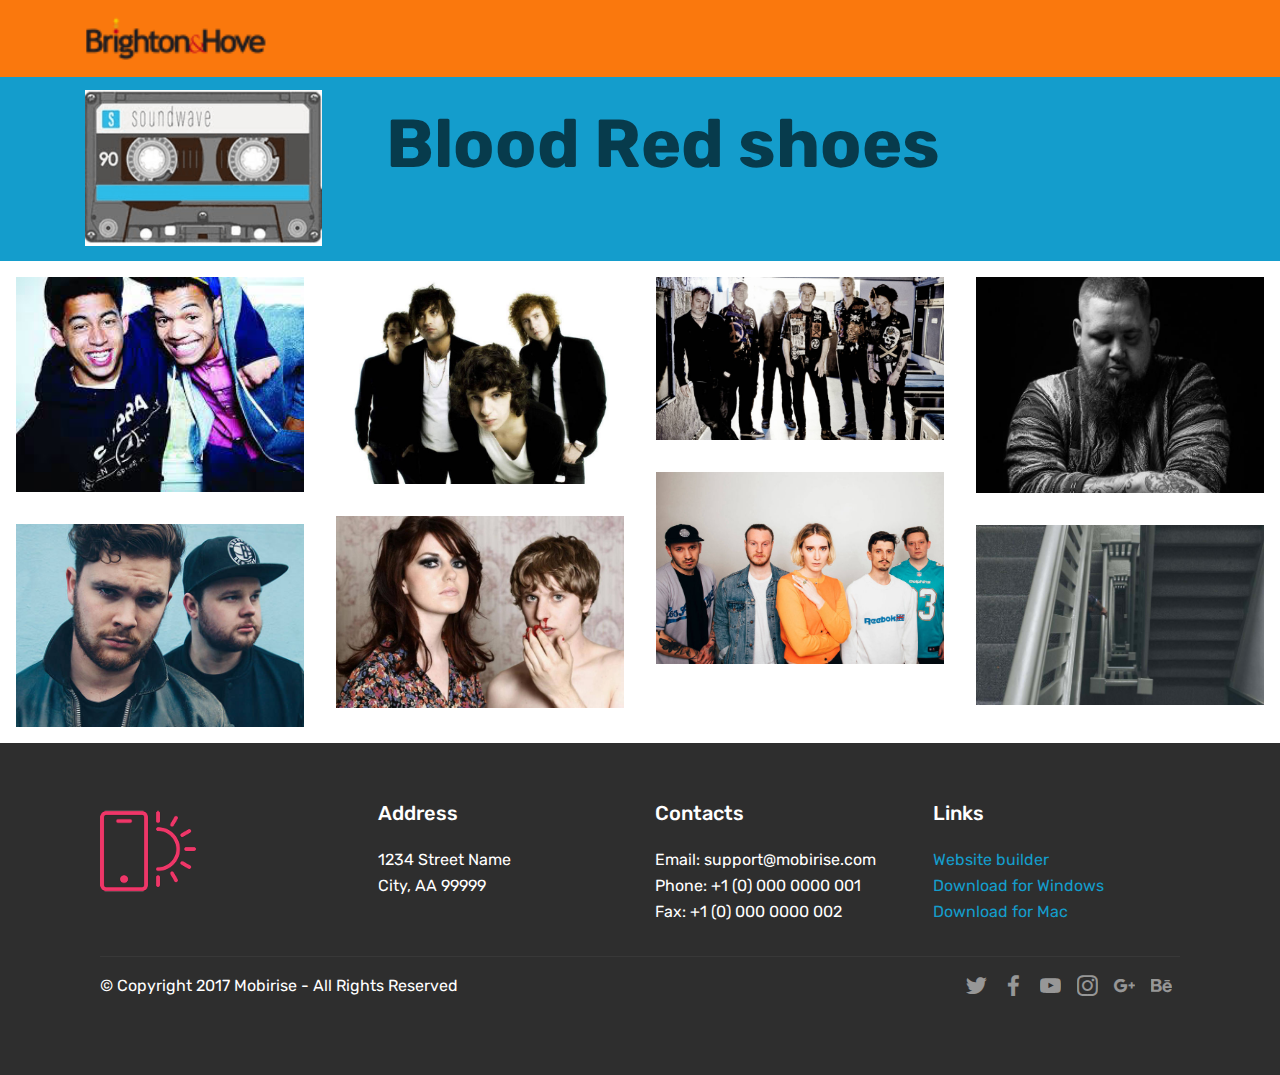
==== index.html @ f5df2d52 "Add files via upload" ====
<!DOCTYPE html>
<html >
<head>
  <!-- Site made with Mobirise Website Builder v4.7.7, https://mobirise.com -->
  <meta charset="UTF-8">
  <meta http-equiv="X-UA-Compatible" content="IE=edge">
  <meta name="generator" content="Mobirise v4.7.7, mobirise.com">
  <meta name="viewport" content="width=device-width, initial-scale=1, minimum-scale=1">
  <link rel="shortcut icon" href="assets/images/bhlogo-122x39.png" type="image/x-icon">
  <meta name="description" content="">
  <title>Home</title>
  <link rel="stylesheet" href="assets/web/assets/mobirise-icons/mobirise-icons.css">
  <link rel="stylesheet" href="assets/tether/tether.min.css">
  <link rel="stylesheet" href="assets/bootstrap/css/bootstrap.min.css">
  <link rel="stylesheet" href="assets/bootstrap/css/bootstrap-grid.min.css">
  <link rel="stylesheet" href="assets/bootstrap/css/bootstrap-reboot.min.css">
  <link rel="stylesheet" href="assets/socicon/css/styles.css">
  <link rel="stylesheet" href="assets/dropdown/css/style.css">
  <link rel="stylesheet" href="assets/theme/css/style.css">
  <link rel="stylesheet" href="assets/gallery/style.css">
  <link rel="stylesheet" href="assets/mobirise/css/mbr-additional.css" type="text/css">
  
  
  
</head>
<body>
  <section class="menu cid-qTkzRZLJNu" once="menu" id="menu1-0">

    

    <nav class="navbar navbar-expand beta-menu navbar-dropdown align-items-center navbar-toggleable-sm">
        <button class="navbar-toggler navbar-toggler-right" type="button" data-toggle="collapse" data-target="#navbarSupportedContent" aria-controls="navbarSupportedContent" aria-expanded="false" aria-label="Toggle navigation">
            <div class="hamburger">
                <span></span>
                <span></span>
                <span></span>
                <span></span>
            </div>
        </button>
        <div class="menu-logo">
            <div class="navbar-brand">
                <span class="navbar-logo">
                    <a href="https://mobirise.com">
                         <img src="assets/images/bhlogo-122x39.png" alt="Mobirise" title="" style="height: 3.8rem;">
                    </a>
                </span>
                
            </div>
        </div>
        <div class="collapse navbar-collapse" id="navbarSupportedContent">
            
            
        </div>
    </nav>
</section>

<section class="engine"><a href="https://mobirise.me/x">css templates</a></section><section class="header3 cid-qVrI6PYd3X" id="header3-8">

    

    

    <div class="container">
        <div class="media-container-row">
            <div class="mbr-figure" style="width: 35%;">
                <img src="assets/images/soundwave-316x208.png" alt="Mobirise" title="">
            </div>

            <div class="media-content">
                
                
                <div class="mbr-section-text mbr-white pb-3 ">
                    <p class="mbr-text mbr-fonts-style display-1"><strong>Blood Red shoe</strong><strong>s&nbsp;</strong></p>
                </div>
                
            </div>
        </div>
    </div>

</section>

<section class="mbr-gallery mbr-slider-carousel cid-qVrHBspLVr" id="gallery3-6">

    

    <div>
        <div><!-- Filter --><!-- Gallery --><div class="mbr-gallery-row"><div class="mbr-gallery-layout-default"><div><div><div class="mbr-gallery-item mbr-gallery-item--p2" data-video-url="false" data-tags="Awesome"><div href="#lb-gallery3-6" data-slide-to="0" data-toggle="modal"><img src="assets/images/download-259x194-259x194.jpg" alt="" title=""><span class="icon-focus"></span></div></div><div class="mbr-gallery-item mbr-gallery-item--p2" data-video-url="false" data-tags="Responsive"><div href="#lb-gallery3-6" data-slide-to="1" data-toggle="modal"><img src="assets/images/e25147eafeae3ecb32727d34578995d7.1000x720x1-1000x720-800x576.jpg" alt="" title=""><span class="icon-focus"></span></div></div><div class="mbr-gallery-item mbr-gallery-item--p2" data-video-url="false" data-tags="Creative"><div href="#lb-gallery3-6" data-slide-to="2" data-toggle="modal"><img src="assets/images/14227-fitandcrop-1200x681-800x454.jpg" alt="" title=""><span class="icon-focus"></span></div></div><div class="mbr-gallery-item mbr-gallery-item--p2" data-video-url="false" data-tags="Animated"><div href="#lb-gallery3-6" data-slide-to="3" data-toggle="modal"><img src="assets/images/rag-n-bone-man-headshot-600x450-600x450.jpg" alt="" title=""><span class="icon-focus"></span></div></div><div class="mbr-gallery-item mbr-gallery-item--p2" data-video-url="false" data-tags="Awesome"><div href="#lb-gallery3-6" data-slide-to="4" data-toggle="modal"><img src="assets/images/fickle-friends-april-2018-4-slb-1500x1000-800x533.jpg" alt="" title=""><span class="icon-focus"></span></div></div><div class="mbr-gallery-item mbr-gallery-item--p2" data-video-url="false" data-tags="Awesome"><div href="#lb-gallery3-6" data-slide-to="5" data-toggle="modal"><img src="assets/images/blood-red-shoes-1-1470x980-800x533.jpg" alt="" title=""><span class="icon-focus"></span></div></div><div class="mbr-gallery-item mbr-gallery-item--p2" data-video-url="false" data-tags="Responsive"><div href="#lb-gallery3-6" data-slide-to="6" data-toggle="modal"><img src="assets/images/royalblood-awh-5006-610x430-610x430.jpg" alt="" title=""><span class="icon-focus"></span></div></div><div class="mbr-gallery-item mbr-gallery-item--p2" data-video-url="false" data-tags="Animated"><div href="#lb-gallery3-6" data-slide-to="7" data-toggle="modal"><img src="assets/images/gallery07.jpg" alt="" title=""><span class="icon-focus"></span></div></div></div></div><div class="clearfix"></div></div></div><!-- Lightbox --><div data-app-prevent-settings="" class="mbr-slider modal fade carousel slide" tabindex="-1" data-keyboard="true" data-interval="false" id="lb-gallery3-6"><div class="modal-dialog"><div class="modal-content"><div class="modal-body"><div class="carousel-inner"><div class="carousel-item"><img src="assets/images/download-259x194.jpg" alt="" title=""></div><div class="carousel-item"><img src="assets/images/e25147eafeae3ecb32727d34578995d7.1000x720x1-1000x720.jpg" alt="" title=""></div><div class="carousel-item"><img src="assets/images/14227-fitandcrop-1200x681.jpg" alt="" title=""></div><div class="carousel-item"><img src="assets/images/rag-n-bone-man-headshot-600x450.jpg" alt="" title=""></div><div class="carousel-item"><img src="assets/images/fickle-friends-april-2018-4-slb-1500x1000.jpg" alt="" title=""></div><div class="carousel-item active"><img src="assets/images/blood-red-shoes-1-1470x980.jpg" alt="" title=""></div><div class="carousel-item"><img src="assets/images/royalblood-awh-5006-610x430.jpg" alt="" title=""></div><div class="carousel-item"><img src="assets/images/gallery07.jpg" alt="" title=""></div></div><a class="carousel-control carousel-control-prev" role="button" data-slide="prev" href="#lb-gallery3-6"><span class="mbri-left mbr-iconfont" aria-hidden="true"></span><span class="sr-only">Previous</span></a><a class="carousel-control carousel-control-next" role="button" data-slide="next" href="#lb-gallery3-6"><span class="mbri-right mbr-iconfont" aria-hidden="true"></span><span class="sr-only">Next</span></a><a class="close" href="#" role="button" data-dismiss="modal"><span class="sr-only">Close</span></a></div></div></div></div></div>
    </div>

</section>

<section class="cid-qTkAaeaxX5" id="footer1-2">

    

    

    <div class="container">
        <div class="media-container-row content text-white">
            <div class="col-12 col-md-3">
                <div class="media-wrap">
                    <a href="https://mobirise.com/">
                        <img src="assets/images/logo2.png" alt="Mobirise">
                    </a>
                </div>
            </div>
            <div class="col-12 col-md-3 mbr-fonts-style display-7">
                <h5 class="pb-3">
                    Address
                </h5>
                <p class="mbr-text">
                    1234 Street Name
                    <br>City, AA 99999
                </p>
            </div>
            <div class="col-12 col-md-3 mbr-fonts-style display-7">
                <h5 class="pb-3">
                    Contacts
                </h5>
                <p class="mbr-text">
                    Email: support@mobirise.com
                    <br>Phone: +1 (0) 000 0000 001
                    <br>Fax: +1 (0) 000 0000 002
                </p>
            </div>
            <div class="col-12 col-md-3 mbr-fonts-style display-7">
                <h5 class="pb-3">
                    Links
                </h5>
                <p class="mbr-text">
                    <a class="text-primary" href="https://mobirise.com/">Website builder</a>
                    <br><a class="text-primary" href="https://mobirise.com/mobirise-free-win.zip">Download for Windows</a>
                    <br><a class="text-primary" href="https://mobirise.com/mobirise-free-mac.zip">Download for Mac</a>
                </p>
            </div>
        </div>
        <div class="footer-lower">
            <div class="media-container-row">
                <div class="col-sm-12">
                    <hr>
                </div>
            </div>
            <div class="media-container-row mbr-white">
                <div class="col-sm-6 copyright">
                    <p class="mbr-text mbr-fonts-style display-7">
                        © Copyright 2017 Mobirise - All Rights Reserved
                    </p>
                </div>
                <div class="col-md-6">
                    <div class="social-list align-right">
                        <div class="soc-item">
                            <a href="https://twitter.com/mobirise" target="_blank">
                                <span class="socicon-twitter socicon mbr-iconfont mbr-iconfont-social"></span>
                            </a>
                        </div>
                        <div class="soc-item">
                            <a href="https://www.facebook.com/pages/Mobirise/1616226671953247" target="_blank">
                                <span class="socicon-facebook socicon mbr-iconfont mbr-iconfont-social"></span>
                            </a>
                        </div>
                        <div class="soc-item">
                            <a href="https://www.youtube.com/c/mobirise" target="_blank">
                                <span class="socicon-youtube socicon mbr-iconfont mbr-iconfont-social"></span>
                            </a>
                        </div>
                        <div class="soc-item">
                            <a href="https://instagram.com/mobirise" target="_blank">
                                <span class="socicon-instagram socicon mbr-iconfont mbr-iconfont-social"></span>
                            </a>
                        </div>
                        <div class="soc-item">
                            <a href="https://plus.google.com/u/0/+Mobirise" target="_blank">
                                <span class="socicon-googleplus socicon mbr-iconfont mbr-iconfont-social"></span>
                            </a>
                        </div>
                        <div class="soc-item">
                            <a href="https://www.behance.net/Mobirise" target="_blank">
                                <span class="socicon-behance socicon mbr-iconfont mbr-iconfont-social"></span>
                            </a>
                        </div>
                    </div>
                </div>
            </div>
        </div>
    </div>
</section>


  <script src="assets/web/assets/jquery/jquery.min.js"></script>
  <script src="assets/popper/popper.min.js"></script>
  <script src="assets/tether/tether.min.js"></script>
  <script src="assets/bootstrap/js/bootstrap.min.js"></script>
  <script src="assets/smoothscroll/smooth-scroll.js"></script>
  <script src="assets/masonry/masonry.pkgd.min.js"></script>
  <script src="assets/imagesloaded/imagesloaded.pkgd.min.js"></script>
  <script src="assets/touchswipe/jquery.touch-swipe.min.js"></script>
  <script src="assets/vimeoplayer/jquery.mb.vimeo_player.js"></script>
  <script src="assets/dropdown/js/script.min.js"></script>
  <script src="assets/bootstrapcarouselswipe/bootstrap-carousel-swipe.js"></script>
  <script src="assets/theme/js/script.js"></script>
  <script src="assets/slidervideo/script.js"></script>
  <script src="assets/gallery/player.min.js"></script>
  <script src="assets/gallery/script.js"></script>
  
  
</body>
</html>
---- assets/web/assets/mobirise-icons/mobirise-icons.css ----
@font-face {
  font-family: 'MobiriseIcons';
  src:  url('mobirise-icons.eot?spat4u');
  src:  url('mobirise-icons.eot?spat4u#iefix') format('embedded-opentype'),
    url('mobirise-icons.ttf?spat4u') format('truetype'),
    url('mobirise-icons.woff?spat4u') format('woff'),
    url('mobirise-icons.svg?spat4u#MobiriseIcons') format('svg');
  font-weight: normal;
  font-style: normal;
}

[class^="mbri-"], [class*=" mbri-"] {
  /* use !important to prevent issues with browser extensions that change fonts */
  font-family: MobiriseIcons !important;
  speak: none;
  font-style: normal;
  font-weight: normal;
  font-variant: normal;
  text-transform: none;
  line-height: 1;

  /* Better Font Rendering =========== */
  -webkit-font-smoothing: antialiased;
  -moz-osx-font-smoothing: grayscale;
}

.mbri-add-submenu:before {
  content: "\e900";
}
.mbri-alert:before {
  content: "\e901";
}
.mbri-align-center:before {
  content: "\e902";
}
.mbri-align-justify:before {
  content: "\e903";
}
.mbri-align-left:before {
  content: "\e904";
}
.mbri-align-right:before {
  content: "\e905";
}
.mbri-android:before {
  content: "\e906";
}
.mbri-apple:before {
  content: "\e907";
}
.mbri-arrow-down:before {
  content: "\e908";
}
.mbri-arrow-next:before {
  content: "\e909";
}
.mbri-arrow-prev:before {
  content: "\e90a";
}
.mbri-arrow-up:before {
  content: "\e90b";
}
.mbri-bold:before {
  content: "\e90c";
}
.mbri-bookmark:before {
  content: "\e90d";
}
.mbri-bootstrap:before {
  content: "\e90e";
}
.mbri-briefcase:before {
  content: "\e90f";
}
.mbri-browse:before {
  content: "\e910";
}
.mbri-bulleted-list:before {
  content: "\e911";
}
.mbri-calendar:before {
  content: "\e912";
}
.mbri-camera:before {
  content: "\e913";
}
.mbri-cart-add:before {
  content: "\e914";
}
.mbri-cart-full:before {
  content: "\e915";
}
.mbri-cash:before {
  content: "\e916";
}
.mbri-change-style:before {
  content: "\e917";
}
.mbri-chat:before {
  content: "\e918";
}
.mbri-clock:before {
  content: "\e919";
}
.mbri-close:before {
  content: "\e91a";
}
.mbri-cloud:before {
  content: "\e91b";
}
.mbri-code:before {
  content: "\e91c";
}
.mbri-contact-form:before {
  content: "\e91d";
}
.mbri-credit-card:before {
  content: "\e91e";
}
.mbri-cursor-click:before {
  content: "\e91f";
}
.mbri-cust-feedback:before {
  content: "\e920";
}
.mbri-database:before {
  content: "\e921";
}
.mbri-delivery:before {
  content: "\e922";
}
.mbri-desktop:before {
  content: "\e923";
}
.mbri-devices:before {
  content: "\e924";
}
.mbri-down:before {
  content: "\e925";
}
.mbri-download:before {
  content: "\e989";
}
.mbri-drag-n-drop:before {
  content: "\e927";
}
.mbri-drag-n-drop2:before {
  content: "\e928";
}
.mbri-edit:before {
  content: "\e929";
}
.mbri-edit2:before {
  content: "\e92a";
}
.mbri-error:before {
  content: "\e92b";
}
.mbri-extension:before {
  content: "\e92c";
}
.mbri-features:before {
  content: "\e92d";
}
.mbri-file:before {
  content: "\e92e";
}
.mbri-flag:before {
  content: "\e92f";
}
.mbri-folder:before {
  content: "\e930";
}
.mbri-gift:before {
  content: "\e931";
}
.mbri-github:before {
  content: "\e932";
}
.mbri-globe:before {
  content: "\e933";
}
.mbri-globe-2:before {
  content: "\e934";
}
.mbri-growing-chart:before {
  content: "\e935";
}
.mbri-hearth:before {
  content: "\e936";
}
.mbri-help:before {
  content: "\e937";
}
.mbri-home:before {
  content: "\e938";
}
.mbri-hot-cup:before {
  content: "\e939";
}
.mbri-idea:before {
  content: "\e93a";
}
.mbri-image-gallery:before {
  content: "\e93b";
}
.mbri-image-slider:before {
  content: "\e93c";
}
.mbri-info:before {
  content: "\e93d";
}
.mbri-italic:before {
  content: "\e93e";
}
.mbri-key:before {
  content: "\e93f";
}
.mbri-laptop:before {
  content: "\e940";
}
.mbri-layers:before {
  content: "\e941";
}
.mbri-left-right:before {
  content: "\e942";
}
.mbri-left:before {
  content: "\e943";
}
.mbri-letter:before {
  content: "\e944";
}
.mbri-like:before {
  content: "\e945";
}
.mbri-link:before {
  content: "\e946";
}
.mbri-lock:before {
  content: "\e947";
}
.mbri-login:before {
  content: "\e948";
}
.mbri-logout:before {
  content: "\e949";
}
.mbri-magic-stick:before {
  content: "\e94a";
}
.mbri-map-pin:before {
  content: "\e94b";
}
.mbri-menu:before {
  content: "\e94c";
}
.mbri-mobile:before {
  content: "\e94d";
}
.mbri-mobile2:before {
  content: "\e94e";
}
.mbri-mobirise:before {
  content: "\e94f";
}
.mbri-more-horizontal:before {
  content: "\e950";
}
.mbri-more-vertical:before {
  content: "\e951";
}
.mbri-music:before {
  content: "\e952";
}
.mbri-new-file:before {
  content: "\e953";
}
.mbri-numbered-list:before {
  content: "\e954";
}
.mbri-opened-folder:before {
  content: "\e955";
}
.mbri-pages:before {
  content: "\e956";
}
.mbri-paper-plane:before {
  content: "\e957";
}
.mbri-paperclip:before {
  content: "\e958";
}
.mbri-photo:before {
  content: "\e959";
}
.mbri-photos:before {
  content: "\e95a";
}
.mbri-pin:before {
  content: "\e95b";
}
.mbri-play:before {
  content: "\e95c";
}
.mbri-plus:before {
  content: "\e95d";
}
.mbri-preview:before {
  content: "\e95e";
}
.mbri-print:before {
  content: "\e95f";
}
.mbri-protect:before {
  content: "\e960";
}
.mbri-question:before {
  content: "\e961";
}
.mbri-quote-left:before {
  content: "\e962";
}
.mbri-quote-right:before {
  content: "\e963";
}
.mbri-refresh:before {
  content: "\e964";
}
.mbri-responsive:before {
  content: "\e965";
}
.mbri-right:before {
  content: "\e966";
}
.mbri-rocket:before {
  content: "\e967";
}
.mbri-sad-face:before {
  content: "\e968";
}
.mbri-sale:before {
  content: "\e969";
}
.mbri-save:before {
  content: "\e96a";
}
.mbri-search:before {
  content: "\e96b";
}
.mbri-setting:before {
  content: "\e96c";
}
.mbri-setting2:before {
  content: "\e96d";
}
.mbri-setting3:before {
  content: "\e96e";
}
.mbri-share:before {
  content: "\e96f";
}
.mbri-shopping-bag:before {
  content: "\e970";
}
.mbri-shopping-basket:before {
  content: "\e971";
}
.mbri-shopping-cart:before {
  content: "\e972";
}
.mbri-sites:before {
  content: "\e973";
}
.mbri-smile-face:before {
  content: "\e974";
}
.mbri-speed:before {
  content: "\e975";
}
.mbri-star:before {
  content: "\e976";
}
.mbri-success:before {
  content: "\e977";
}
.mbri-sun:before {
  content: "\e978";
}
.mbri-sun2:before {
  content: "\e979";
}
.mbri-tablet:before {
  content: "\e97a";
}
.mbri-tablet-vertical:before {
  content: "\e97b";
}
.mbri-target:before {
  content: "\e97c";
}
.mbri-timer:before {
  content: "\e97d";
}
.mbri-to-ftp:before {
  content: "\e97e";
}
.mbri-to-local-drive:before {
  content: "\e97f";
}
.mbri-touch-swipe:before {
  content: "\e980";
}
.mbri-touch:before {
  content: "\e981";
}
.mbri-trash:before {
  content: "\e982";
}
.mbri-underline:before {
  content: "\e983";
}
.mbri-unlink:before {
  content: "\e984";
}
.mbri-unlock:before {
  content: "\e985";
}
.mbri-up-down:before {
  content: "\e986";
}
.mbri-up:before {
  content: "\e987";
}
.mbri-update:before {
  content: "\e988";
}
.mbri-upload:before {
 content: "\e926"; 
}
.mbri-user:before {
  content: "\e98a";
}
.mbri-user2:before {
  content: "\e98b";
}
.mbri-users:before {
  content: "\e98c";
}
.mbri-video:before {
  content: "\e98d";
}
.mbri-video-play:before {
  content: "\e98e";
}
.mbri-watch:before {
  content: "\e98f";
}
.mbri-website-theme:before {
  content: "\e990";
}
.mbri-wifi:before {
  content: "\e991";
}
.mbri-windows:before {
  content: "\e992";
}
.mbri-zoom-out:before {
  content: "\e993";
}
.mbri-redo:before {
  content: "\e994";
}
.mbri-undo:before {
  content: "\e995";
}
---- assets/socicon/css/styles.css ----
@charset "UTF-8";

@font-face {
  font-family: "socicon";
  src:url("../fonts/socicon.eot");
  src:url("../fonts/socicon.eot?#iefix") format("embedded-opentype"),
    url("../fonts/socicon.woff") format("woff"),
    url("../fonts/socicon.ttf") format("truetype"),
    url("../fonts/socicon.svg#socicon") format("svg");
  font-weight: normal;
  font-style: normal;

}

[data-icon]:before {
  font-family: "socicon" !important;
  content: attr(data-icon);
  font-style: normal !important;
  font-weight: normal !important;
  font-variant: normal !important;
  text-transform: none !important;
  speak: none;
  line-height: 1;
  -webkit-font-smoothing: antialiased;
  -moz-osx-font-smoothing: grayscale;
}

[class^="socicon-"]:before,
[class*=" socicon-"]:before {
  font-family: "socicon" !important;
  font-style: normal !important;
  font-weight: normal !important;
  font-variant: normal !important;
  text-transform: none !important;
  speak: none;
  line-height: 1;
  -webkit-font-smoothing: antialiased;
  -moz-osx-font-smoothing: grayscale;
}

.socicon-modelmayhem:before {
  content: "\e000";
}
.socicon-mixcloud:before {
  content: "\e001";
}
.socicon-drupal:before {
  content: "\e002";
}
.socicon-swarm:before {
  content: "\e003";
}
.socicon-istock:before {
  content: "\e004";
}
.socicon-yammer:before {
  content: "\e005";
}
.socicon-ello:before {
  content: "\e006";
}
.socicon-stackoverflow:before {
  content: "\e007";
}
.socicon-persona:before {
  content: "\e008";
}
.socicon-triplej:before {
  content: "\e009";
}
.socicon-houzz:before {
  content: "\e00a";
}
.socicon-rss:before {
  content: "\e00b";
}
.socicon-paypal:before {
  content: "\e00c";
}
.socicon-odnoklassniki:before {
  content: "\e00d";
}
.socicon-airbnb:before {
  content: "\e00e";
}
.socicon-periscope:before {
  content: "\e00f";
}
.socicon-outlook:before {
  content: "\e010";
}
.socicon-coderwall:before {
  content: "\e011";
}
.socicon-tripadvisor:before {
  content: "\e012";
}
.socicon-appnet:before {
  content: "\e013";
}
.socicon-goodreads:before {
  content: "\e014";
}
.socicon-tripit:before {
  content: "\e015";
}
.socicon-lanyrd:before {
  content: "\e016";
}
.socicon-slideshare:before {
  content: "\e017";
}
.socicon-buffer:before {
  content: "\e018";
}
.socicon-disqus:before {
  content: "\e019";
}
.socicon-vkontakte:before {
  content: "\e01a";
}
.socicon-whatsapp:before {
  content: "\e01b";
}
.socicon-patreon:before {
  content: "\e01c";
}
.socicon-storehouse:before {
  content: "\e01d";
}
.socicon-pocket:before {
  content: "\e01e";
}
.socicon-mail:before {
  content: "\e01f";
}
.socicon-blogger:before {
  content: "\e020";
}
.socicon-technorati:before {
  content: "\e021";
}
.socicon-reddit:before {
  content: "\e022";
}
.socicon-dribbble:before {
  content: "\e023";
}
.socicon-stumbleupon:before {
  content: "\e024";
}
.socicon-digg:before {
  content: "\e025";
}
.socicon-envato:before {
  content: "\e026";
}
.socicon-behance:before {
  content: "\e027";
}
.socicon-delicious:before {
  content: "\e028";
}
.socicon-deviantart:before {
  content: "\e029";
}
.socicon-forrst:before {
  content: "\e02a";
}
.socicon-play:before {
  content: "\e02b";
}
.socicon-zerply:before {
  content: "\e02c";
}
.socicon-wikipedia:before {
  content: "\e02d";
}
.socicon-apple:before {
  content: "\e02e";
}
.socicon-flattr:before {
  content: "\e02f";
}
.socicon-github:before {
  content: "\e030";
}
.socicon-renren:before {
  content: "\e031";
}
.socicon-friendfeed:before {
  content: "\e032";
}
.socicon-newsvine:before {
  content: "\e033";
}
.socicon-identica:before {
  content: "\e034";
}
.socicon-bebo:before {
  content: "\e035";
}
.socicon-zynga:before {
  content: "\e036";
}
.socicon-steam:before {
  content: "\e037";
}
.socicon-xbox:before {
  content: "\e038";
}
.socicon-windows:before {
  content: "\e039";
}
.socicon-qq:before {
  content: "\e03a";
}
.socicon-douban:before {
  content: "\e03b";
}
.socicon-meetup:before {
  content: "\e03c";
}
.socicon-playstation:before {
  content: "\e03d";
}
.socicon-android:before {
  content: "\e03e";
}
.socicon-snapchat:before {
  content: "\e03f";
}
.socicon-twitter:before {
  content: "\e040";
}
.socicon-facebook:before {
  content: "\e041";
}
.socicon-googleplus:before {
  content: "\e042";
}
.socicon-pinterest:before {
  content: "\e043";
}
.socicon-foursquare:before {
  content: "\e044";
}
.socicon-yahoo:before {
  content: "\e045";
}
.socicon-skype:before {
  content: "\e046";
}
.socicon-yelp:before {
  content: "\e047";
}
.socicon-feedburner:before {
  content: "\e048";
}
.socicon-linkedin:before {
  content: "\e049";
}
.socicon-viadeo:before {
  content: "\e04a";
}
.socicon-xing:before {
  content: "\e04b";
}
.socicon-myspace:before {
  content: "\e04c";
}
.socicon-soundcloud:before {
  content: "\e04d";
}
.socicon-spotify:before {
  content: "\e04e";
}
.socicon-grooveshark:before {
  content: "\e04f";
}
.socicon-lastfm:before {
  content: "\e050";
}
.socicon-youtube:before {
  content: "\e051";
}
.socicon-vimeo:before {
  content: "\e052";
}
.socicon-dailymotion:before {
  content: "\e053";
}
.socicon-vine:before {
  content: "\e054";
}
.socicon-flickr:before {
  content: "\e055";
}
.socicon-500px:before {
  content: "\e056";
}
.socicon-wordpress:before {
  content: "\e058";
}
.socicon-tumblr:before {
  content: "\e059";
}
.socicon-twitch:before {
  content: "\e05a";
}
.socicon-8tracks:before {
  content: "\e05b";
}
.socicon-amazon:before {
  content: "\e05c";
}
.socicon-icq:before {
  content: "\e05d";
}
.socicon-smugmug:before {
  content: "\e05e";
}
.socicon-ravelry:before {
  content: "\e05f";
}
.socicon-weibo:before {
  content: "\e060";
}
.socicon-baidu:before {
  content: "\e061";
}
.socicon-angellist:before {
  content: "\e062";
}
.socicon-ebay:before {
  content: "\e063";
}
.socicon-imdb:before {
  content: "\e064";
}
.socicon-stayfriends:before {
  content: "\e065";
}
.socicon-residentadvisor:before {
  content: "\e066";
}
.socicon-google:before {
  content: "\e067";
}
.socicon-yandex:before {
  content: "\e068";
}
.socicon-sharethis:before {
  content: "\e069";
}
.socicon-bandcamp:before {
  content: "\e06a";
}
.socicon-itunes:before {
  content: "\e06b";
}
.socicon-deezer:before {
  content: "\e06c";
}
.socicon-telegram:before {
  content: "\e06e";
}
.socicon-openid:before {
  content: "\e06f";
}
.socicon-amplement:before {
  content: "\e070";
}
.socicon-viber:before {
  content: "\e071";
}
.socicon-zomato:before {
  content: "\e072";
}
.socicon-draugiem:before {
  content: "\e074";
}
.socicon-endomodo:before {
  content: "\e075";
}
.socicon-filmweb:before {
  content: "\e076";
}
.socicon-stackexchange:before {
  content: "\e077";
}
.socicon-wykop:before {
  content: "\e078";
}
.socicon-teamspeak:before {
  content: "\e079";
}
.socicon-teamviewer:before {
  content: "\e07a";
}
.socicon-ventrilo:before {
  content: "\e07b";
}
.socicon-younow:before {
  content: "\e07c";
}
.socicon-raidcall:before {
  content: "\e07d";
}
.socicon-mumble:before {
  content: "\e07e";
}
.socicon-medium:before {
  content: "\e06d";
}
.socicon-bebee:before {
  content: "\e07f";
}
.socicon-hitbox:before {
  content: "\e080";
}
.socicon-reverbnation:before {
  content: "\e081";
}
.socicon-formulr:before {
  content: "\e082";
}
.socicon-instagram:before {
  content: "\e057";
}
.socicon-battlenet:before {
  content: "\e083";
}
.socicon-chrome:before {
  content: "\e084";
}
.socicon-discord:before {
  content: "\e086";
}
.socicon-issuu:before {
  content: "\e087";
}
.socicon-macos:before {
  content: "\e088";
}
.socicon-firefox:before {
  content: "\e089";
}
.socicon-opera:before {
  content: "\e08d";
}
.socicon-keybase:before {
  content: "\e090";
}
.socicon-alliance:before {
  content: "\e091";
}
.socicon-livejournal:before {
  content: "\e092";
}
.socicon-googlephotos:before {
  content: "\e093";
}
.socicon-horde:before {
  content: "\e094";
}
.socicon-etsy:before {
  content: "\e095";
}
.socicon-zapier:before {
  content: "\e096";
}
.socicon-google-scholar:before {
  content: "\e097";
}
.socicon-researchgate:before {
  content: "\e098";
}
.socicon-wechat:before {
  content: "\e099";
}
.socicon-strava:before {
  content: "\e09a";
}
.socicon-line:before {
  content: "\e09b";
}
.socicon-lyft:before {
  content: "\e09c";
}
.socicon-uber:before {
  content: "\e09d";
}
.socicon-songkick:before {
  content: "\e09e";
}
.socicon-viewbug:before {
  content: "\e09f";
}
.socicon-googlegroups:before {
  content: "\e0a0";
}
.socicon-quora:before {
  content: "\e073";
}
.socicon-diablo:before {
  content: "\e085";
}
.socicon-blizzard:before {
  content: "\e0a1";
}
.socicon-hearthstone:before {
  content: "\e08b";
}
.socicon-heroes:before {
  content: "\e08a";
}
.socicon-overwatch:before {
  content: "\e08c";
}
.socicon-warcraft:before {
  content: "\e08e";
}
.socicon-starcraft:before {
  content: "\e08f";
}
.socicon-beam:before {
  content: "\e0a2";
}
.socicon-curse:before {
  content: "\e0a3";
}
.socicon-player:before {
  content: "\e0a4";
}
.socicon-streamjar:before {
  content: "\e0a5";
}
.socicon-nintendo:before {
  content: "\e0a6";
}
.socicon-hellocoton:before {
  content: "\e0a7";
}
---- assets/dropdown/css/style.css ----
.navbar-dropdown {
  left: 0;
  padding: 0;
  position: absolute;
  right: 0;
  top: 0;
  transition: all 0.45s ease;
  z-index: 1030;
  background: #282828; }
  .navbar-dropdown .navbar-logo {
    margin-right: 0.8rem;
    transition: margin 0.3s ease-in-out;
    vertical-align: middle; }
    .navbar-dropdown .navbar-logo img {
      height: 3.125rem;
      transition: all 0.3s ease-in-out; }
    .navbar-dropdown .navbar-logo.mbr-iconfont {
      font-size: 3.125rem;
      line-height: 3.125rem; }
  .navbar-dropdown .navbar-caption {
    font-weight: 700;
    white-space: normal;
    vertical-align: -4px;
    line-height: 3.125rem !important; }
    .navbar-dropdown .navbar-caption, .navbar-dropdown .navbar-caption:hover {
      color: inherit;
      text-decoration: none; }
  .navbar-dropdown .mbr-iconfont + .navbar-caption {
    vertical-align: -1px; }
  .navbar-dropdown.navbar-fixed-top {
    position: fixed; }
  .navbar-dropdown .navbar-brand span {
    vertical-align: -4px; }
  .navbar-dropdown.bg-color.transparent {
    background: none; }
  .navbar-dropdown.navbar-short .navbar-brand {
    padding: 0.625rem 0; }
    .navbar-dropdown.navbar-short .navbar-brand span {
      vertical-align: -1px; }
  .navbar-dropdown.navbar-short .navbar-caption {
    line-height: 2.375rem !important;
    vertical-align: -2px; }
  .navbar-dropdown.navbar-short .navbar-logo {
    margin-right: 0.5rem; }
    .navbar-dropdown.navbar-short .navbar-logo img {
      height: 2.375rem; }
    .navbar-dropdown.navbar-short .navbar-logo.mbr-iconfont {
      font-size: 2.375rem;
      line-height: 2.375rem; }
  .navbar-dropdown.navbar-short .mbr-table-cell {
    height: 3.625rem; }
  .navbar-dropdown .navbar-close {
    left: 0.6875rem;
    position: fixed;
    top: 0.75rem;
    z-index: 1000; }
  .navbar-dropdown .hamburger-icon {
    content: "";
    display: inline-block;
    vertical-align: middle;
    width: 16px;
    -webkit-box-shadow: 0 -6px 0 1px #282828,0 0 0 1px #282828,0 6px 0 1px #282828;
    -moz-box-shadow: 0 -6px 0 1px #282828,0 0 0 1px #282828,0 6px 0 1px #282828;
    box-shadow: 0 -6px 0 1px #282828,0 0 0 1px #282828,0 6px 0 1px #282828; }

.dropdown-menu .dropdown-toggle[data-toggle="dropdown-submenu"]::after {
  border-bottom: 0.35em solid transparent;
  border-left: 0.35em solid;
  border-right: 0;
  border-top: 0.35em solid transparent;
  margin-left: 0.3rem; }

.dropdown-menu .dropdown-item:focus {
  outline: 0; }

.nav-dropdown {
  font-size: 0.75rem;
  font-weight: 500;
  height: auto !important; }
  .nav-dropdown .nav-btn {
    padding-left: 1rem; }
  .nav-dropdown .link {
    margin: .667em 1.667em;
    font-weight: 500;
    padding: 0;
    transition: color .2s ease-in-out; }
    .nav-dropdown .link.dropdown-toggle {
      margin-right: 2.583em; }
      .nav-dropdown .link.dropdown-toggle::after {
        margin-left: .25rem;
        border-top: 0.35em solid;
        border-right: 0.35em solid transparent;
        border-left: 0.35em solid transparent;
        border-bottom: 0; }
      .nav-dropdown .link.dropdown-toggle[aria-expanded="true"] {
        margin: 0;
        padding: 0.667em 3.263em  0.667em 1.667em; }
  .nav-dropdown .link::after,
  .nav-dropdown .dropdown-item::after {
    color: inherit; }
  .nav-dropdown .btn {
    font-size: 0.75rem;
    font-weight: 700;
    letter-spacing: 0;
    margin-bottom: 0;
    padding-left: 1.25rem;
    padding-right: 1.25rem; }
  .nav-dropdown .dropdown-menu {
    border-radius: 0;
    border: 0;
    left: 0;
    margin: 0;
    padding-bottom: 1.25rem;
    padding-top: 1.25rem;
    position: relative; }
  .nav-dropdown .dropdown-submenu {
    margin-left: 0.125rem;
    top: 0; }
  .nav-dropdown .dropdown-item {
    font-weight: 500;
    line-height: 2;
    padding: 0.3846em 4.615em 0.3846em 1.5385em;
    position: relative;
    transition: color .2s ease-in-out, background-color .2s ease-in-out; }
    .nav-dropdown .dropdown-item::after {
      margin-top: -0.3077em;
      position: absolute;
      right: 1.1538em;
      top: 50%; }
    .nav-dropdown .dropdown-item:focus, .nav-dropdown .dropdown-item:hover {
      background: none; }

@media (max-width: 767px) {
  .nav-dropdown.navbar-toggleable-sm {
    bottom: 0;
    display: none;
    left: 0;
    overflow-x: hidden;
    position: fixed;
    top: 0;
    transform: translateX(-100%);
    -ms-transform: translateX(-100%);
    -webkit-transform: translateX(-100%);
    width: 18.75rem;
    z-index: 999; } }
.nav-dropdown.navbar-toggleable-xl {
  bottom: 0;
  display: none;
  left: 0;
  overflow-x: hidden;
  position: fixed;
  top: 0;
  transform: translateX(-100%);
  -ms-transform: translateX(-100%);
  -webkit-transform: translateX(-100%);
  width: 18.75rem;
  z-index: 999; }

.nav-dropdown-sm {
  display: block !important;
  overflow-x: hidden;
  overflow: auto;
  padding-top: 3.875rem; }
  .nav-dropdown-sm::after {
    content: "";
    display: block;
    height: 3rem;
    width: 100%; }
  .nav-dropdown-sm.collapse.in ~ .navbar-close {
    display: block !important; }
  .nav-dropdown-sm.collapsing, .nav-dropdown-sm.collapse.in {
    transform: translateX(0);
    -ms-transform: translateX(0);
    -webkit-transform: translateX(0);
    transition: all 0.25s ease-out;
    -webkit-transition: all 0.25s ease-out;
    background: #282828; }
  .nav-dropdown-sm.collapsing[aria-expanded="false"] {
    transform: translateX(-100%);
    -ms-transform: translateX(-100%);
    -webkit-transform: translateX(-100%); }
  .nav-dropdown-sm .nav-item {
    display: block;
    margin-left: 0 !important;
    padding-left: 0; }
  .nav-dropdown-sm .link,
  .nav-dropdown-sm .dropdown-item {
    border-top: 1px dotted rgba(255, 255, 255, 0.1);
    font-size: 0.8125rem;
    line-height: 1.6;
    margin: 0 !important;
    padding: 0.875rem 2.4rem 0.875rem 1.5625rem !important;
    position: relative;
    white-space: normal; }
    .nav-dropdown-sm .link:focus, .nav-dropdown-sm .link:hover,
    .nav-dropdown-sm .dropdown-item:focus,
    .nav-dropdown-sm .dropdown-item:hover {
      background: rgba(0, 0, 0, 0.2) !important;
      color: #c0a375; }
  .nav-dropdown-sm .nav-btn {
    position: relative;
    padding: 1.5625rem 1.5625rem 0 1.5625rem; }
    .nav-dropdown-sm .nav-btn::before {
      border-top: 1px dotted rgba(255, 255, 255, 0.1);
      content: "";
      left: 0;
      position: absolute;
      top: 0;
      width: 100%; }
    .nav-dropdown-sm .nav-btn + .nav-btn {
      padding-top: 0.625rem; }
      .nav-dropdown-sm .nav-btn + .nav-btn::before {
        display: none; }
  .nav-dropdown-sm .btn {
    padding: 0.625rem 0; }
  .nav-dropdown-sm .dropdown-toggle[data-toggle="dropdown-submenu"]::after {
    margin-left: .25rem;
    border-top: 0.35em solid;
    border-right: 0.35em solid transparent;
    border-left: 0.35em solid transparent;
    border-bottom: 0; }
  .nav-dropdown-sm .dropdown-toggle[data-toggle="dropdown-submenu"][aria-expanded="true"]::after {
    border-top: 0;
    border-right: 0.35em solid transparent;
    border-left: 0.35em solid transparent;
    border-bottom: 0.35em solid; }
  .nav-dropdown-sm .dropdown-menu {
    margin: 0;
    padding: 0;
    position: relative;
    top: 0;
    left: 0;
    width: 100%;
    border: 0;
    float: none;
    border-radius: 0;
    background: none; }
  .nav-dropdown-sm .dropdown-submenu {
    left: 100%;
    margin-left: 0.125rem;
    margin-top: -1.25rem;
    top: 0; }

.navbar-toggleable-sm .nav-dropdown .dropdown-menu {
  position: absolute; }

.navbar-toggleable-sm .nav-dropdown .dropdown-submenu {
  left: 100%;
  margin-left: 0.125rem;
  margin-top: -1.25rem;
  top: 0; }

.navbar-toggleable-sm.opened .nav-dropdown .dropdown-menu {
  position: relative; }

.navbar-toggleable-sm.opened .nav-dropdown .dropdown-submenu {
  left: 0;
  margin-left: 00rem;
  margin-top: 0rem;
  top: 0; }

.is-builder .nav-dropdown.collapsing {
  transition: none !important; }

/*# sourceMappingURL=style.css.map */
---- assets/theme/css/style.css ----
/*!
 * Mobirise v4 theme (https://mobirise.com/)
 * Copyright 2017 Mobirise
 */
section {
  background-color: #eeeeee; }

section,
.container,
.container-fluid {
  position: relative;
  word-wrap: break-word; }

a.mbr-iconfont:hover {
  text-decoration: none; }

.article .lead p, .article .lead ul, .article .lead ol, .article .lead pre, .article .lead blockquote {
  margin-bottom: 0; }

a {
  font-style: normal;
  font-weight: 400;
  cursor: pointer; }
  a, a:hover {
    text-decoration: none; }

figure {
  margin-bottom: 0; }

body {
  color: #232323; }

h1, h2, h3, h4, h5, h6,
.h1, .h2, .h3, .h4, .h5, .h6,
.display-1, .display-2, .display-3, .display-4 {
  line-height: 1;
  word-break: break-word;
  word-wrap: break-word; }

b, strong {
  font-weight: bold; }

blockquote {
  padding: 10px 0 10px 20px;
  position: relative;
  border-left: 2px solid;
  border-color: #ff3366; }

input:-webkit-autofill, input:-webkit-autofill:hover, input:-webkit-autofill:focus, input:-webkit-autofill:active {
  transition-delay: 9999s;
  transition-property: background-color, color; }

textarea[type="hidden"] {
  display: none; }

body {
  position: relative; }

section {
  background-position: 50% 50%;
  background-repeat: no-repeat;
  background-size: cover; }
  section .mbr-background-video,
  section .mbr-background-video-preview {
    position: absolute;
    bottom: 0;
    left: 0;
    right: 0;
    top: 0; }

.hidden {
  visibility: hidden; }

.mbr-z-index20 {
  z-index: 20; }

/*! Base colors */
.mbr-white {
  color: #ffffff; }

.mbr-black {
  color: #000000; }

.mbr-bg-white {
  background-color: #ffffff; }

.mbr-bg-black {
  background-color: #000000; }

/*! Text-aligns */
.align-left {
  text-align: left; }

.align-center {
  text-align: center; }

.align-right {
  text-align: right; }

@media (max-width: 767px) {
  .align-left, .align-center, .align-right, .mbr-section-btn, .mbr-section-title {
    text-align: center; } }
/*! Font-weight  */
.mbr-light {
  font-weight: 300; }

.mbr-regular {
  font-weight: 400; }

.mbr-semibold {
  font-weight: 500; }

.mbr-bold {
  font-weight: 700; }

/*! Media  */
.media-size-item {
  -webkit-flex: 1 1 auto;
  -moz-flex: 1 1 auto;
  -ms-flex: 1 1 auto;
  -o-flex: 1 1 auto;
  flex: 1 1 auto; }

.media-content {
  -webkit-flex-basis: 100%;
  flex-basis: 100%; }

.media-container-row {
  display: -ms-flexbox;
  display: -webkit-flex;
  display: flex;
  -webkit-flex-direction: row;
  -ms-flex-direction: row;
  flex-direction: row;
  -webkit-flex-wrap: wrap;
  -ms-flex-wrap: wrap;
  flex-wrap: wrap;
  -webkit-justify-content: center;
  -ms-flex-pack: center;
  justify-content: center;
  -webkit-align-content: center;
  -ms-flex-line-pack: center;
  align-content: center;
  -webkit-align-items: start;
  -ms-flex-align: start;
  align-items: start; }
  .media-container-row .media-size-item {
    width: 400px; }

.media-container-column {
  display: -ms-flexbox;
  display: -webkit-flex;
  display: flex;
  -webkit-flex-direction: column;
  -ms-flex-direction: column;
  flex-direction: column;
  -webkit-flex-wrap: wrap;
  -ms-flex-wrap: wrap;
  flex-wrap: wrap;
  -webkit-justify-content: center;
  -ms-flex-pack: center;
  justify-content: center;
  -webkit-align-content: center;
  -ms-flex-line-pack: center;
  align-content: center;
  -webkit-align-items: stretch;
  -ms-flex-align: stretch;
  align-items: stretch; }
  .media-container-column > * {
    width: 100%; }

@media (min-width: 992px) {
  .media-container-row {
    -webkit-flex-wrap: nowrap;
    -ms-flex-wrap: nowrap;
    flex-wrap: nowrap; } }
figure {
  overflow: hidden; }

figure[mbr-media-size] {
  transition: width 0.1s; }

.mbr-figure img, .mbr-figure iframe {
  display: block;
  width: 100%; }

.card {
  background-color: transparent;
  border: none; }

.card-img {
  text-align: center;
  flex-shrink: 0; }

.media {
  max-width: 100%;
  margin: 0 auto; }

.mbr-figure {
  -ms-flex-item-align: center;
  -ms-grid-row-align: center;
  -webkit-align-self: center;
  align-self: center; }

.media-container > div {
  max-width: 100%; }

.mbr-figure img, .card-img img {
  width: 100%; }

@media (max-width: 991px) {
  .media-size-item {
    width: auto !important; }

  .media {
    width: auto; }

  .mbr-figure {
    width: 100% !important; } }
/*! Buttons */
.mbr-section-btn {
  margin-left: -.25rem;
  margin-right: -.25rem;
  font-size: 0; }

nav .mbr-section-btn {
  margin-left: 0rem;
  margin-right: 0rem; }

/*! Btn icon margin */
.btn .mbr-iconfont, .btn.btn-sm .mbr-iconfont {
  cursor: pointer;
  margin-right: 0.5rem; }

.btn.btn-md .mbr-iconfont, .btn.btn-md .mbr-iconfont {
  margin-right: 0.8rem; }

.mbr-regular {
  font-weight: 400; }

.mbr-semibold {
  font-weight: 500; }

.mbr-bold {
  font-weight: 700; }

[type="submit"] {
  -webkit-appearance: none; }

/*! Full-screen */
.mbr-fullscreen .mbr-overlay {
  min-height: 100vh; }

.mbr-fullscreen {
  display: flex;
  display: -webkit-flex;
  display: -moz-flex;
  display: -ms-flex;
  display: -o-flex;
  align-items: center;
  -webkit-align-items: center;
  min-height: 100vh;
  padding-top: 3rem;
  padding-bottom: 3rem; }

/*! Map */
.map {
  height: 25rem;
  position: relative; }
  .map iframe {
    width: 100%;
    height: 100%; }

/* Form */
.form-asterisk {
  font-family: initial;
  position: absolute;
  top: -2px;
  font-weight: normal; }

/*! Scroll to top arrow */
.mbr-arrow-up {
  bottom: 25px;
  right: 90px;
  position: fixed;
  text-align: right;
  z-index: 5000;
  color: #ffffff;
  font-size: 32px;
  transform: rotate(180deg);
  -webkit-transform: rotate(180deg); }

.mbr-arrow-up a {
  background: rgba(0, 0, 0, 0.2);
  border-radius: 3px;
  color: #fff;
  display: inline-block;
  height: 60px;
  width: 60px;
  outline-style: none !important;
  position: relative;
  text-decoration: none;
  transition: all .3s ease-in-out;
  cursor: pointer;
  text-align: center; }
  .mbr-arrow-up a:hover {
    background-color: rgba(0, 0, 0, 0.4); }
  .mbr-arrow-up a i {
    line-height: 60px; }

.mbr-arrow-up-icon {
  display: block;
  color: #fff; }

.mbr-arrow-up-icon::before {
  content: "\203a";
  display: inline-block;
  font-family: serif;
  font-size: 32px;
  line-height: 1;
  font-style: normal;
  position: relative;
  top: 6px;
  left: -4px;
  -webkit-transform: rotate(-90deg);
  transform: rotate(-90deg); }

/*! Arrow Down */
.mbr-arrow {
  position: absolute;
  bottom: 45px;
  left: 50%;
  width: 60px;
  height: 60px;
  cursor: pointer;
  background-color: rgba(80, 80, 80, 0.5);
  border-radius: 50%;
  -webkit-transform: translateX(-50%);
  transform: translateX(-50%); }
  .mbr-arrow > a {
    display: inline-block;
    text-decoration: none;
    outline-style: none;
    -webkit-animation: arrowdown 1.7s ease-in-out infinite;
    animation: arrowdown 1.7s ease-in-out infinite; }
    .mbr-arrow > a > i {
      position: absolute;
      top: -2px;
      left: 15px;
      font-size: 2rem; }

@keyframes arrowdown {
  0% {
    transform: translateY(0px);
    -webkit-transform: translateY(0px); }
  50% {
    transform: translateY(-5px);
    -webkit-transform: translateY(-5px); }
  100% {
    transform: translateY(0px);
    -webkit-transform: translateY(0px); } }
@-webkit-keyframes arrowdown {
  0% {
    transform: translateY(0px);
    -webkit-transform: translateY(0px); }
  50% {
    transform: translateY(-5px);
    -webkit-transform: translateY(-5px); }
  100% {
    transform: translateY(0px);
    -webkit-transform: translateY(0px); } }
@media (max-width: 500px) {
  .mbr-arrow-up {
    left: 50%;
    right: auto;
    transform: translateX(-50%) rotate(180deg);
    -webkit-transform: translateX(-50%) rotate(180deg); } }
/*Gradients animation*/
@keyframes gradient-animation {
  from {
    background-position: 0% 100%;
    animation-timing-function: ease-in-out; }
  to {
    background-position: 100% 0%;
    animation-timing-function: ease-in-out; } }
@-webkit-keyframes gradient-animation {
  from {
    background-position: 0% 100%;
    animation-timing-function: ease-in-out; }
  to {
    background-position: 100% 0%;
    animation-timing-function: ease-in-out; } }
.bg-gradient {
  background-size: 200% 200%;
  animation: gradient-animation 5s infinite alternate;
  -webkit-animation: gradient-animation 5s infinite alternate; }

.menu .navbar-brand {
  display: -webkit-flex; }
  .menu .navbar-brand span {
    display: flex;
    display: -webkit-flex; }
  .menu .navbar-brand .navbar-caption-wrap {
    display: -webkit-flex; }
  .menu .navbar-brand .navbar-logo img {
    display: -webkit-flex; }
@media (min-width: 768px) and (max-width: 991px) {
  .menu .navbar-toggleable-sm .navbar-nav {
    display: -webkit-box;
    display: -webkit-flex;
    display: -ms-flexbox; } }
@media (min-width: 992px) {
  .menu .navbar-nav.nav-dropdown {
    display: -webkit-flex; }
  .menu .navbar-toggleable-sm .navbar-collapse {
    display: -webkit-flex !important; } }

/*# sourceMappingURL=style.css.map */
.engine {
	position: absolute;
	text-indent: -2400px;
	text-align: center;
	padding: 0;
	top: 0;
	left: -2400px;
}
---- assets/gallery/style.css ----
/*-------

   Gallery

-------*/
.mbr-gallery .mbr-gallery-item {
  position: relative;
  display: inline-block;
  width: 25%;
  cursor: pointer; }

@media (max-width: 768px) {
  .mbr-gallery .mbr-gallery-item {
    width: 50%; } }
@media (max-width: 400px) {
  .mbr-gallery .mbr-gallery-item {
    width: 100%; } }
.mbr-gallery .icon-focus,
.mbr-gallery .icon-video {
  position: absolute;
  top: calc(50% - 32px);
  left: calc(50% - 24px);
  font-family: 'MobiriseIcons' !important;
  font-size: 3rem !important;
  color: #fff;
  opacity: 0;
  transition: .2s opacity ease-in-out;
  z-index: 5; }

.mbr-gallery .icon-focus::before {
  content: '\e96b'; }

.mbr-gallery .icon-video::before {
  content: '\e95c'; }

.mbr-gallery .mbr-gallery-item > div:hover .icon-focus,
.mbr-gallery .mbr-gallery-item > div:hover .icon-video {
  opacity: 1; }

.mbr-gallery .mbr-gallery-item img {
  width: 100%;
  opacity: 1;
  -webkit-transition: .2s opacity ease-in-out;
  transition: .2s opacity ease-in-out; }

.mbr-gallery .mbr-gallery-item > div:hover img {
  opacity: 1; }

.mbr-gallery .mbr-gallery-item > div {
  background: #fff;
  display: block;
  outline: none;
  position: relative; }

.mbr-gallery .mbr-gallery-item .icon {
  -webkit-transform: translateX(-50%) translateY(-50%);
  -webkit-transition: .2s opacity ease-in-out;
  color: #000;
  font-size: 30px;
  height: 69px;
  left: 50%;
  opacity: 0;
  position: absolute;
  top: 50%;
  transform: translateX(-50%) translateY(-50%);
  transition: .2s opacity ease-in-out;
  width: 69px; }

.mbr-gallery .mbr-gallery-item .icon::after,
.mbr-gallery .mbr-gallery-item .icon::before {
  content: '';
  display: block;
  position: absolute;
  height: 69px;
  width: 1px;
  margin-left: 34.5px;
  background-color: #fff; }

.mbr-gallery .mbr-gallery-item .icon::after {
  width: 69px;
  height: 1px;
  margin-left: 0;
  margin-top: 34.5px; }

.mbr-gallery .mbr-gallery-item > div:hover .icon {
  opacity: 1; }

.mbr-gallery .mbr-gallery-item > div:hover::before {
  opacity: .9; }

.mbr-gallery .mbr-gallery-item > div:hover .mbr-gallery-title {
  background: transparent !important; }

/* remove spacing */
.mbr-gallery .mbr-gallery-row.no-gutter {
  margin: 0; }

.mbr-gallery .mbr-gallery-row.no-gutter .mbr-gallery-item {
  padding: 0; }

/* container */
.mbr-gallery .container.mbr-gallery-layout-default {
  padding: 93px 0; }

/* fix horizontal scrollbar */
.mbr-gallery .mbr-gallery-layout-article,
.mbr-gallery .mbr-gallery-layout-default {
  overflow: hidden; }

/* lightbox */
.mbr-gallery .modal {
  position: fixed;
  overflow: hidden;
  padding-right: 0 !important; }

.mbr-gallery .modal-content {
  border-radius: 0;
  border: none;
  background: transparent; }

.mbr-gallery .modal-body {
  padding: 0; }

.mbr-gallery .modal-body img {
  width: 100%; }

.mbr-gallery .modal .close {
  position: fixed;
  background: #1b1b1b;
  opacity: .5;
  font-size: 35px;
  font-weight: 300;
  width: 70px;
  height: 70px;
  border-radius: 50%;
  color: #fff;
  top: 2.5rem;
  right: 2.5rem;
  line-height: 70px;
  border: none;
  text-align: center;
  text-shadow: none;
  z-index: 5;
  -webkit-transition: opacity .3s ease;
  -moz-transition: opacity .3s ease;
  -o-transition: opacity .3s ease;
  transition: opacity .3s ease;
  font-family: 'MobiriseIcons'; }
  .mbr-gallery .modal .close::before {
    content: '\e91a'; }

.mbr-gallery .modal .close:hover {
  opacity: 1;
  background: #000;
  color: #fff; }

.mbr-gallery .modal-dialog {
  max-width: 100% !important; }

.mbr-gallery .modal.in .modal-dialog {
  margin: 0 auto; }

/* modal back color opacity */
.modal-backdrop.in {
  opacity: .8;
  filter: alpha(opacity=80); }

@media (max-width: 768px) {
  .mbr-gallery .carousel-control,
  .mbr-gallery .carousel-indicators,
  .mbr-gallery .modal .close {
    position: fixed; } }
/* fix fade in effect */
.mbr-gallery .modal.fade .modal-dialog {
  -webkit-transition: margin-top .3s ease-out;
  -moz-transition: margin-top .3s ease-out;
  -o-transition: margin-top .3s ease-out;
  transition: margin-top .3s ease-out; }

.mbr-gallery .modal.fade .modal-dialog,
.mbr-gallery .modal.in .modal-dialog {
  -webkit-transform: none;
  -ms-transform: none;
  -o-transform: none;
  transform: none; }

/*-------

   Slider

-------*/
.mbr-slider .carousel-inner > .active,
.mbr-slider .carousel-inner > .next,
.mbr-slider .carousel-inner > .prev {
  display: table; }

.mbr-slider .carousel-control {
  position: absolute;
  width: 70px;
  height: 70px;
  top: 50%;
  margin-top: -35px;
  line-height: 70px;
  border-radius: 50%;
  font-size: 35px;
  border: 0;
  opacity: .5;
  text-shadow: none;
  z-index: 5;
  color: #fff;
  -webkit-transition: all .2s ease-in-out 0s;
  -o-transition: all .2s ease-in-out 0s;
  transition: all .2s ease-in-out 0s; }

.mbr-gallery .mbr-slider .carousel-control {
  position: fixed; }

@media (max-width: 991px) {
  .mbr-gallery .mbr-slider .carousel-control {
    bottom: 2.5rem;
    margin-top: 0;
    top: auto;
    z-index: 17; } }
.mbr-gallery .mbr-slider .carousel-inner > .active {
  display: block; }

.mbr-slider .carousel-control.left {
  left: 0;
  margin-left: 2.5rem; }

.mbr-slider .carousel-control.right {
  right: 0;
  margin-right: 2.5rem; }

.mbr-slider .carousel-control .icon-next,
.mbr-slider .carousel-control .icon-prev {
  margin-top: -18px;
  font-size: 40px;
  line-height: 27px; }

.mbr-slider .carousel-control:hover {
  background: #1b1b1b;
  color: #fff;
  opacity: 1; }

.mbr-slider .carousel-indicators {
  position: absolute;
  bottom: 0;
  margin-bottom: 1.5rem !important; }

@media (max-width: 543px) {
  .mbr-slider .carousel-indicators {
    display: none; } }
.carousel-indicators .active,
.carousel-indicators li {
  width: 15px;
  height: 15px;
  margin: 3px;
  background: #1b1b1b;
  border: 0;
  opacity: .5; }

.carousel-indicators .active {
  border: 4px solid #1b1b1b;
  background: #fff; }

.carousel-indicators li {
  max-width: 15px;
  max-height: 15px;
  margin: 3px;
  background: #1b1b1b;
  border: 0;
  border-radius: 50%;
  opacity: .5; }

.carousel-indicators li.active {
  border: 4px solid #1b1b1b;
  background: #fff; }

.container .carousel-indicators {
  margin-bottom: 3px; }

.mbr-gallery .mbr-slider .carousel-indicators {
  position: fixed;
  margin-bottom: 2.5rem !important; }

@media (max-width: 991px) {
  .mbr-gallery .mbr-slider .carousel-indicators {
    margin-bottom: 3.625rem !important;
    padding-left: 2.5rem;
    padding-right: 2.5rem; } }
.mbr-slider .carousel-indicators .active,
.mbr-slider .carousel-indicators li {
  width: 20px;
  height: 20px;
  margin: 3px;
  background: #1b1b1b;
  border: 0;
  opacity: .5; }

.mbr-slider .carousel-indicators .active {
  border: 4px solid #1b1b1b;
  background: #fff; }

@media (max-width: 767px) {
  .mbr-slider .carousel-control {
    top: auto;
    bottom: 20px; }

  .mbr-slider > .container .carousel-control {
    margin-bottom: 0; } }
/* boxed slider */
.mbr-slider > .boxed-slider {
  position: relative;
  padding: 93px 0; }

.mbr-slider > .boxed-slider > div {
  position: relative; }

.mbr-slider > .container img {
  width: 100%; }

.mbr-slider > .container img + .row {
  position: absolute;
  top: 50%;
  left: 0;
  right: 0;
  -webkit-transform: translateY(-50%);
  -moz-transform: translateY(-50%);
  transform: translateY(-50%);
  z-index: 2; }

.mbr-slider .mbr-section {
  padding: 0;
  background-attachment: scroll; }

.mbr-slider .mbr-table-cell {
  padding: 0; }

.mbr-slider > .container .carousel-indicators {
  margin-bottom: 3px; }

/* article slider */
.mbr-slider > .article-slider .mbr-section,
.mbr-slider > .article-slider .mbr-section .mbr-table-cell {
  padding-top: 0;
  padding-bottom: 0; }

.modal-backdrop.show {
  opacity: .7; }

.video-container .mbr-background-video iframe {
  width: 100%;
  height: 100%; }

.mbr-gallery-item__hided {
  position: absolute !important;
  left: 0 !important;
  width: 0 !important;
  height: 0;
  padding: 0 !important; }

.mbr-gallery-item__hided img {
  display: none !important; }

.mbr-gallery-item__hided span {
  display: none !important; }

.mbr-gallery-filter {
  padding-top: 30px;
  padding-bottom: 30px;
  text-align: center; }
  .mbr-gallery-filter li {
    display: inline-block;
    padding: 5px 0;
    transition: all .3s ease-out; }
    .mbr-gallery-filter li .btn {
      cursor: pointer; }
  .mbr-gallery-filter.gallery-filter__bg li {
    color: #fff; }
  .mbr-gallery-filter.gallery-filter__bg .active {
    color: #000;
    background-color: #fff; }
  .mbr-gallery-filter ul {
    display: inline-block;
    width: 100%;
    padding-left: 0;
    margin-bottom: 0;
    list-style: none; }

.mbr-gallery-item > div {
  position: relative; }

.mbr-gallery-item--p1 {
  padding: 0.5rem; }

.mbr-gallery-item--p2 {
  padding: 1rem; }

.mbr-gallery-item--p3 {
  padding: 1.5rem; }

.mbr-gallery-item--p4 {
  padding: 2rem; }

.mbr-gallery-item--p5 {
  padding: 2.5rem; }

.mbr-gallery-item--p6 {
  padding: 3rem; }

.mbr-gallery .mbr-gallery-item--p4 {
  width: 33.333%; }

.mbr-gallery .mbr-gallery-item--p6, .mbr-gallery .mbr-gallery-item--p5 {
  width: 50%; }

@media (max-width: 992px) {
  .mbr-gallery-item--p1 {
    padding: 0.5rem; }

  .mbr-gallery-item--p2 {
    padding: 0.8rem; }

  .mbr-gallery-item--p3 {
    padding: 1rem; }

  .mbr-gallery-item--p4 {
    padding: 1.5rem; }

  .mbr-gallery-item--p5 {
    padding: 1.8rem; }

  .mbr-gallery-item--p6 {
    padding: 2rem; }

  .mbr-gallery .mbr-gallery-item--p2,
  .mbr-gallery .mbr-gallery-item--p3 {
    width: 50%; }

  .mbr-gallery .mbr-gallery-item--p6,
  .mbr-gallery .mbr-gallery-item--p5,
  .mbr-gallery .mbr-gallery-item--p4 {
    width: 100%; } }
@media (max-width: 400px) {
  .mbr-gallery .mbr-gallery-item--p3,
  .mbr-gallery .mbr-gallery-item--p2,
  .mbr-gallery .mbr-gallery-item--p1 {
    width: 100%; } }

/*# sourceMappingURL=style.css.map */
---- assets/mobirise/css/mbr-additional.css ----
@import url(https://fonts.googleapis.com/css?family=Rubik:300,300i,400,400i,500,500i,700,700i,900,900i);





body {
  font-style: normal;
  line-height: 1.5;
}
.mbr-section-title {
  font-style: normal;
  line-height: 1.2;
}
.mbr-section-subtitle {
  line-height: 1.3;
}
.mbr-text {
  font-style: normal;
  line-height: 1.6;
}
.display-1 {
  font-family: 'Rubik', sans-serif;
  font-size: 4.25rem;
}
.display-1 > .mbr-iconfont {
  font-size: 6.8rem;
}
.display-2 {
  font-family: 'Rubik', sans-serif;
  font-size: 3rem;
}
.display-2 > .mbr-iconfont {
  font-size: 4.8rem;
}
.display-4 {
  font-family: 'Rubik', sans-serif;
  font-size: 1rem;
}
.display-4 > .mbr-iconfont {
  font-size: 1.6rem;
}
.display-5 {
  font-family: 'Rubik', sans-serif;
  font-size: 1.5rem;
}
.display-5 > .mbr-iconfont {
  font-size: 2.4rem;
}
.display-7 {
  font-family: 'Rubik', sans-serif;
  font-size: 1rem;
}
.display-7 > .mbr-iconfont {
  font-size: 1.6rem;
}
/* ---- Fluid typography for mobile devices ---- */
/* 1.4 - font scale ratio ( bootstrap == 1.42857 ) */
/* 100vw - current viewport width */
/* (48 - 20)  48 == 48rem == 768px, 20 == 20rem == 320px(minimal supported viewport) */
/* 0.65 - min scale variable, may vary */
@media (max-width: 768px) {
  .display-1 {
    font-size: 3.4rem;
    font-size: calc( 2.1374999999999997rem + (4.25 - 2.1374999999999997) * ((100vw - 20rem) / (48 - 20)));
    line-height: calc( 1.4 * (2.1374999999999997rem + (4.25 - 2.1374999999999997) * ((100vw - 20rem) / (48 - 20))));
  }
  .display-2 {
    font-size: 2.4rem;
    font-size: calc( 1.7rem + (3 - 1.7) * ((100vw - 20rem) / (48 - 20)));
    line-height: calc( 1.4 * (1.7rem + (3 - 1.7) * ((100vw - 20rem) / (48 - 20))));
  }
  .display-4 {
    font-size: 0.8rem;
    font-size: calc( 1rem + (1 - 1) * ((100vw - 20rem) / (48 - 20)));
    line-height: calc( 1.4 * (1rem + (1 - 1) * ((100vw - 20rem) / (48 - 20))));
  }
  .display-5 {
    font-size: 1.2rem;
    font-size: calc( 1.175rem + (1.5 - 1.175) * ((100vw - 20rem) / (48 - 20)));
    line-height: calc( 1.4 * (1.175rem + (1.5 - 1.175) * ((100vw - 20rem) / (48 - 20))));
  }
}
/* Buttons */
.btn {
  font-weight: 500;
  border-width: 2px;
  font-style: normal;
  letter-spacing: 1px;
  margin: .4rem .8rem;
  white-space: normal;
  -webkit-transition: all 0.3s ease-in-out;
  -moz-transition: all 0.3s ease-in-out;
  transition: all 0.3s ease-in-out;
  padding: 1rem 3rem;
  border-radius: 3px;
  display: inline-flex;
  align-items: center;
  justify-content: center;
  word-break: break-word;
}
.btn-sm {
  font-weight: 500;
  letter-spacing: 1px;
  -webkit-transition: all 0.3s ease-in-out;
  -moz-transition: all 0.3s ease-in-out;
  transition: all 0.3s ease-in-out;
  padding: 0.6rem 1.5rem;
  border-radius: 3px;
}
.btn-md {
  font-weight: 500;
  letter-spacing: 1px;
  margin: .4rem .8rem !important;
  -webkit-transition: all 0.3s ease-in-out;
  -moz-transition: all 0.3s ease-in-out;
  transition: all 0.3s ease-in-out;
  padding: 1rem 3rem;
  border-radius: 3px;
}
.btn-lg {
  font-weight: 500;
  letter-spacing: 1px;
  margin: .4rem .8rem !important;
  -webkit-transition: all 0.3s ease-in-out;
  -moz-transition: all 0.3s ease-in-out;
  transition: all 0.3s ease-in-out;
  padding: 1.2rem 3.2rem;
  border-radius: 3px;
}
.bg-primary {
  background-color: #149dcc !important;
}
.bg-success {
  background-color: #f7ed4a !important;
}
.bg-info {
  background-color: #82786e !important;
}
.bg-warning {
  background-color: #879a9f !important;
}
.bg-danger {
  background-color: #b1a374 !important;
}
.btn-primary,
.btn-primary:active {
  background-color: #149dcc !important;
  border-color: #149dcc !important;
  color: #ffffff !important;
}
.btn-primary:hover,
.btn-primary:focus,
.btn-primary.focus,
.btn-primary.active {
  color: #ffffff !important;
  background-color: #0d6786 !important;
  border-color: #0d6786 !important;
}
.btn-primary.disabled,
.btn-primary:disabled {
  color: #ffffff !important;
  background-color: #0d6786 !important;
  border-color: #0d6786 !important;
}
.btn-secondary,
.btn-secondary:active {
  background-color: #ff3366 !important;
  border-color: #ff3366 !important;
  color: #ffffff !important;
}
.btn-secondary:hover,
.btn-secondary:focus,
.btn-secondary.focus,
.btn-secondary.active {
  color: #ffffff !important;
  background-color: #e50039 !important;
  border-color: #e50039 !important;
}
.btn-secondary.disabled,
.btn-secondary:disabled {
  color: #ffffff !important;
  background-color: #e50039 !important;
  border-color: #e50039 !important;
}
.btn-info,
.btn-info:active {
  background-color: #82786e !important;
  border-color: #82786e !important;
  color: #ffffff !important;
}
.btn-info:hover,
.btn-info:focus,
.btn-info.focus,
.btn-info.active {
  color: #ffffff !important;
  background-color: #59524b !important;
  border-color: #59524b !important;
}
.btn-info.disabled,
.btn-info:disabled {
  color: #ffffff !important;
  background-color: #59524b !important;
  border-color: #59524b !important;
}
.btn-success,
.btn-success:active {
  background-color: #f7ed4a !important;
  border-color: #f7ed4a !important;
  color: #3f3c03 !important;
}
.btn-success:hover,
.btn-success:focus,
.btn-success.focus,
.btn-success.active {
  color: #3f3c03 !important;
  background-color: #eadd0a !important;
  border-color: #eadd0a !important;
}
.btn-success.disabled,
.btn-success:disabled {
  color: #3f3c03 !important;
  background-color: #eadd0a !important;
  border-color: #eadd0a !important;
}
.btn-warning,
.btn-warning:active {
  background-color: #879a9f !important;
  border-color: #879a9f !important;
  color: #ffffff !important;
}
.btn-warning:hover,
.btn-warning:focus,
.btn-warning.focus,
.btn-warning.active {
  color: #ffffff !important;
  background-color: #617479 !important;
  border-color: #617479 !important;
}
.btn-warning.disabled,
.btn-warning:disabled {
  color: #ffffff !important;
  background-color: #617479 !important;
  border-color: #617479 !important;
}
.btn-danger,
.btn-danger:active {
  background-color: #b1a374 !important;
  border-color: #b1a374 !important;
  color: #ffffff !important;
}
.btn-danger:hover,
.btn-danger:focus,
.btn-danger.focus,
.btn-danger.active {
  color: #ffffff !important;
  background-color: #8b7d4e !important;
  border-color: #8b7d4e !important;
}
.btn-danger.disabled,
.btn-danger:disabled {
  color: #ffffff !important;
  background-color: #8b7d4e !important;
  border-color: #8b7d4e !important;
}
.btn-white {
  color: #333333 !important;
}
.btn-white,
.btn-white:active {
  background-color: #ffffff !important;
  border-color: #ffffff !important;
  color: #808080 !important;
}
.btn-white:hover,
.btn-white:focus,
.btn-white.focus,
.btn-white.active {
  color: #808080 !important;
  background-color: #d9d9d9 !important;
  border-color: #d9d9d9 !important;
}
.btn-white.disabled,
.btn-white:disabled {
  color: #808080 !important;
  background-color: #d9d9d9 !important;
  border-color: #d9d9d9 !important;
}
.btn-black,
.btn-black:active {
  background-color: #333333 !important;
  border-color: #333333 !important;
  color: #ffffff !important;
}
.btn-black:hover,
.btn-black:focus,
.btn-black.focus,
.btn-black.active {
  color: #ffffff !important;
  background-color: #0d0d0d !important;
  border-color: #0d0d0d !important;
}
.btn-black.disabled,
.btn-black:disabled {
  color: #ffffff !important;
  background-color: #0d0d0d !important;
  border-color: #0d0d0d !important;
}
.btn-primary-outline,
.btn-primary-outline:active {
  background: none;
  border-color: #0b566f;
  color: #0b566f;
}
.btn-primary-outline:hover,
.btn-primary-outline:focus,
.btn-primary-outline.focus,
.btn-primary-outline.active {
  color: #ffffff;
  background-color: #149dcc;
  border-color: #149dcc;
}
.btn-primary-outline.disabled,
.btn-primary-outline:disabled {
  color: #ffffff !important;
  background-color: #149dcc !important;
  border-color: #149dcc !important;
}
.btn-secondary-outline,
.btn-secondary-outline:active {
  background: none;
  border-color: #cc0033;
  color: #cc0033;
}
.btn-secondary-outline:hover,
.btn-secondary-outline:focus,
.btn-secondary-outline.focus,
.btn-secondary-outline.active {
  color: #ffffff;
  background-color: #ff3366;
  border-color: #ff3366;
}
.btn-secondary-outline.disabled,
.btn-secondary-outline:disabled {
  color: #ffffff !important;
  background-color: #ff3366 !important;
  border-color: #ff3366 !important;
}
.btn-info-outline,
.btn-info-outline:active {
  background: none;
  border-color: #4b453f;
  color: #4b453f;
}
.btn-info-outline:hover,
.btn-info-outline:focus,
.btn-info-outline.focus,
.btn-info-outline.active {
  color: #ffffff;
  background-color: #82786e;
  border-color: #82786e;
}
.btn-info-outline.disabled,
.btn-info-outline:disabled {
  color: #ffffff !important;
  background-color: #82786e !important;
  border-color: #82786e !important;
}
.btn-success-outline,
.btn-success-outline:active {
  background: none;
  border-color: #d2c609;
  color: #d2c609;
}
.btn-success-outline:hover,
.btn-success-outline:focus,
.btn-success-outline.focus,
.btn-success-outline.active {
  color: #3f3c03;
  background-color: #f7ed4a;
  border-color: #f7ed4a;
}
.btn-success-outline.disabled,
.btn-success-outline:disabled {
  color: #3f3c03 !important;
  background-color: #f7ed4a !important;
  border-color: #f7ed4a !important;
}
.btn-warning-outline,
.btn-warning-outline:active {
  background: none;
  border-color: #55666b;
  color: #55666b;
}
.btn-warning-outline:hover,
.btn-warning-outline:focus,
.btn-warning-outline.focus,
.btn-warning-outline.active {
  color: #ffffff;
  background-color: #879a9f;
  border-color: #879a9f;
}
.btn-warning-outline.disabled,
.btn-warning-outline:disabled {
  color: #ffffff !important;
  background-color: #879a9f !important;
  border-color: #879a9f !important;
}
.btn-danger-outline,
.btn-danger-outline:active {
  background: none;
  border-color: #7a6e45;
  color: #7a6e45;
}
.btn-danger-outline:hover,
.btn-danger-outline:focus,
.btn-danger-outline.focus,
.btn-danger-outline.active {
  color: #ffffff;
  background-color: #b1a374;
  border-color: #b1a374;
}
.btn-danger-outline.disabled,
.btn-danger-outline:disabled {
  color: #ffffff !important;
  background-color: #b1a374 !important;
  border-color: #b1a374 !important;
}
.btn-black-outline,
.btn-black-outline:active {
  background: none;
  border-color: #000000;
  color: #000000;
}
.btn-black-outline:hover,
.btn-black-outline:focus,
.btn-black-outline.focus,
.btn-black-outline.active {
  color: #ffffff;
  background-color: #333333;
  border-color: #333333;
}
.btn-black-outline.disabled,
.btn-black-outline:disabled {
  color: #ffffff !important;
  background-color: #333333 !important;
  border-color: #333333 !important;
}
.btn-white-outline,
.btn-white-outline:active,
.btn-white-outline.active {
  background: none;
  border-color: #ffffff;
  color: #ffffff;
}
.btn-white-outline:hover,
.btn-white-outline:focus,
.btn-white-outline.focus {
  color: #333333;
  background-color: #ffffff;
  border-color: #ffffff;
}
.text-primary {
  color: #149dcc !important;
}
.text-secondary {
  color: #ff3366 !important;
}
.text-success {
  color: #f7ed4a !important;
}
.text-info {
  color: #82786e !important;
}
.text-warning {
  color: #879a9f !important;
}
.text-danger {
  color: #b1a374 !important;
}
.text-white {
  color: #ffffff !important;
}
.text-black {
  color: #000000 !important;
}
a.text-primary:hover,
a.text-primary:focus {
  color: #0b566f !important;
}
a.text-secondary:hover,
a.text-secondary:focus {
  color: #cc0033 !important;
}
a.text-success:hover,
a.text-success:focus {
  color: #d2c609 !important;
}
a.text-info:hover,
a.text-info:focus {
  color: #4b453f !important;
}
a.text-warning:hover,
a.text-warning:focus {
  color: #55666b !important;
}
a.text-danger:hover,
a.text-danger:focus {
  color: #7a6e45 !important;
}
a.text-white:hover,
a.text-white:focus {
  color: #b3b3b3 !important;
}
a.text-black:hover,
a.text-black:focus {
  color: #4d4d4d !important;
}
.alert-success {
  background-color: #70c770;
}
.alert-info {
  background-color: #82786e;
}
.alert-warning {
  background-color: #879a9f;
}
.alert-danger {
  background-color: #b1a374;
}
.mbr-section-btn a.btn:not(.btn-form) {
  border-radius: 100px;
}
.mbr-section-btn a.btn:not(.btn-form):hover,
.mbr-section-btn a.btn:not(.btn-form):focus {
  box-shadow: none !important;
}
.mbr-section-btn a.btn:not(.btn-form):hover,
.mbr-section-btn a.btn:not(.btn-form):focus {
  box-shadow: 0 10px 40px 0 rgba(0, 0, 0, 0.2) !important;
  -webkit-box-shadow: 0 10px 40px 0 rgba(0, 0, 0, 0.2) !important;
}
.mbr-gallery-filter li a {
  border-radius: 100px !important;
}
.mbr-gallery-filter li.active .btn {
  background-color: #149dcc;
  border-color: #149dcc;
  color: #ffffff;
}
.mbr-gallery-filter li.active .btn:focus {
  box-shadow: none;
}
.nav-tabs .nav-link {
  border-radius: 100px !important;
}
.btn-form {
  border-radius: 0;
}
.btn-form:hover {
  cursor: pointer;
}
a,
a:hover {
  color: #149dcc;
}
.mbr-plan-header.bg-primary .mbr-plan-subtitle,
.mbr-plan-header.bg-primary .mbr-plan-price-desc {
  color: #b4e6f8;
}
.mbr-plan-header.bg-success .mbr-plan-subtitle,
.mbr-plan-header.bg-success .mbr-plan-price-desc {
  color: #ffffff;
}
.mbr-plan-header.bg-info .mbr-plan-subtitle,
.mbr-plan-header.bg-info .mbr-plan-price-desc {
  color: #beb8b2;
}
.mbr-plan-header.bg-warning .mbr-plan-subtitle,
.mbr-plan-header.bg-warning .mbr-plan-price-desc {
  color: #ced6d8;
}
.mbr-plan-header.bg-danger .mbr-plan-subtitle,
.mbr-plan-header.bg-danger .mbr-plan-price-desc {
  color: #dfd9c6;
}
/* Scroll to top button*/
.scrollToTop_wraper {
  display: none;
}
#scrollToTop a i:before {
  content: '';
  position: absolute;
  height: 40%;
  top: 25%;
  background: #fff;
  width: 2px;
  left: calc(50% - 1px);
}
#scrollToTop a i:after {
  content: '';
  position: absolute;
  display: block;
  border-top: 2px solid #fff;
  border-right: 2px solid #fff;
  width: 40%;
  height: 40%;
  left: 30%;
  bottom: 30%;
  transform: rotate(135deg);
}
/* Others*/
.note-check a[data-value=Rubik] {
  font-style: normal;
}
.mbr-arrow a {
  color: #ffffff;
}
@media (max-width: 767px) {
  .mbr-arrow {
    display: none;
  }
}
.form-control-label {
  position: relative;
  cursor: pointer;
  margin-bottom: .357em;
  padding: 0;
}
.alert {
  color: #ffffff;
  border-radius: 0;
  border: 0;
  font-size: .875rem;
  line-height: 1.5;
  margin-bottom: 1.875rem;
  padding: 1.25rem;
  position: relative;
}
.alert.alert-form::after {
  background-color: inherit;
  bottom: -7px;
  content: "";
  display: block;
  height: 14px;
  left: 50%;
  margin-left: -7px;
  position: absolute;
  transform: rotate(45deg);
  width: 14px;
}
.form-control {
  background-color: #f5f5f5;
  box-shadow: none;
  color: #565656;
  font-family: 'Rubik', sans-serif;
  font-size: 1rem;
  line-height: 1.43;
  min-height: 3.5em;
  padding: 1.07em .5em;
}
.form-control > .mbr-iconfont {
  font-size: 1.6rem;
}
.form-control,
.form-control:focus {
  border: 1px solid #e8e8e8;
}
.form-active .form-control:invalid {
  border-color: red;
}
.mbr-overlay {
  background-color: #000;
  bottom: 0;
  left: 0;
  opacity: .5;
  position: absolute;
  right: 0;
  top: 0;
  z-index: 0;
}
blockquote {
  font-style: italic;
  padding: 10px 0 10px 20px;
  font-size: 1.09rem;
  position: relative;
  border-color: #149dcc;
  border-width: 3px;
}
ul,
ol,
pre,
blockquote {
  margin-bottom: 2.3125rem;
}
pre {
  background: #f4f4f4;
  padding: 10px 24px;
  white-space: pre-wrap;
}
.inactive {
  -webkit-user-select: none;
  -moz-user-select: none;
  -ms-user-select: none;
  user-select: none;
  pointer-events: none;
  -webkit-user-drag: none;
  user-drag: none;
}
.mbr-section__comments .row {
  justify-content: center;
}
/* Forms */
.mbr-form .btn {
  margin: .4rem 0;
}
.mbr-form .input-group-btn a.btn {
  border-radius: 100px !important;
}
.mbr-form .input-group-btn a.btn:hover {
  box-shadow: 0 10px 40px 0 rgba(0, 0, 0, 0.2);
}
.mbr-form .input-group-btn button[type="submit"] {
  border-radius: 100px !important;
  padding: 1rem 3rem;
}
.mbr-form .input-group-btn button[type="submit"]:hover {
  box-shadow: 0 10px 40px 0 rgba(0, 0, 0, 0.2);
}
.form2 .form-control {
  border-top-left-radius: 100px;
  border-bottom-left-radius: 100px;
}
.form2 .input-group-btn a.btn {
  border-top-left-radius: 0 !important;
  border-bottom-left-radius: 0 !important;
}
.form2 .input-group-btn button[type="submit"] {
  border-top-left-radius: 0 !important;
  border-bottom-left-radius: 0 !important;
}
.form3 input[type="email"] {
  border-radius: 100px !important;
}
@media (max-width: 349px) {
  .form2 input[type="email"] {
    border-radius: 100px !important;
  }
  .form2 .input-group-btn a.btn {
    border-radius: 100px !important;
  }
  .form2 .input-group-btn button[type="submit"] {
    border-radius: 100px !important;
  }
}
@media (max-width: 767px) {
  .btn {
    font-size: .75rem !important;
  }
  .btn .mbr-iconfont {
    font-size: 1rem !important;
  }
}
/* Social block */
.btn-social {
  font-size: 20px;
  border-radius: 50%;
  padding: 0;
  width: 44px;
  height: 44px;
  line-height: 44px;
  text-align: center;
  position: relative;
  border: 2px solid #c0a375;
  border-color: #149dcc;
  color: #232323;
  cursor: pointer;
}
.btn-social i {
  top: 0;
  line-height: 44px;
  width: 44px;
}
.btn-social:hover {
  color: #fff;
  background: #149dcc;
}
.btn-social + .btn {
  margin-left: .1rem;
}
/* Footer */
.mbr-footer-content li::before,
.mbr-footer .mbr-contacts li::before {
  background: #149dcc;
}
.mbr-footer-content li a:hover,
.mbr-footer .mbr-contacts li a:hover {
  color: #149dcc;
}
.footer3 input[type="email"],
.footer4 input[type="email"] {
  border-radius: 100px !important;
}
.footer3 .input-group-btn a.btn,
.footer4 .input-group-btn a.btn {
  border-radius: 100px !important;
}
.footer3 .input-group-btn button[type="submit"],
.footer4 .input-group-btn button[type="submit"] {
  border-radius: 100px !important;
}
/* Headers*/
.header13 .form-inline input[type="email"],
.header14 .form-inline input[type="email"] {
  border-radius: 100px;
}
.header13 .form-inline input[type="text"],
.header14 .form-inline input[type="text"] {
  border-radius: 100px;
}
.header13 .form-inline input[type="tel"],
.header14 .form-inline input[type="tel"] {
  border-radius: 100px;
}
.header13 .form-inline a.btn,
.header14 .form-inline a.btn {
  border-radius: 100px;
}
.header13 .form-inline button,
.header14 .form-inline button {
  border-radius: 100px !important;
}
.offset-1 {
  margin-left: 8.33333%;
}
.offset-2 {
  margin-left: 16.66667%;
}
.offset-3 {
  margin-left: 25%;
}
.offset-4 {
  margin-left: 33.33333%;
}
.offset-5 {
  margin-left: 41.66667%;
}
.offset-6 {
  margin-left: 50%;
}
.offset-7 {
  margin-left: 58.33333%;
}
.offset-8 {
  margin-left: 66.66667%;
}
.offset-9 {
  margin-left: 75%;
}
.offset-10 {
  margin-left: 83.33333%;
}
.offset-11 {
  margin-left: 91.66667%;
}
@media (min-width: 576px) {
  .offset-sm-0 {
    margin-left: 0%;
  }
  .offset-sm-1 {
    margin-left: 8.33333%;
  }
  .offset-sm-2 {
    margin-left: 16.66667%;
  }
  .offset-sm-3 {
    margin-left: 25%;
  }
  .offset-sm-4 {
    margin-left: 33.33333%;
  }
  .offset-sm-5 {
    margin-left: 41.66667%;
  }
  .offset-sm-6 {
    margin-left: 50%;
  }
  .offset-sm-7 {
    margin-left: 58.33333%;
  }
  .offset-sm-8 {
    margin-left: 66.66667%;
  }
  .offset-sm-9 {
    margin-left: 75%;
  }
  .offset-sm-10 {
    margin-left: 83.33333%;
  }
  .offset-sm-11 {
    margin-left: 91.66667%;
  }
}
@media (min-width: 768px) {
  .offset-md-0 {
    margin-left: 0%;
  }
  .offset-md-1 {
    margin-left: 8.33333%;
  }
  .offset-md-2 {
    margin-left: 16.66667%;
  }
  .offset-md-3 {
    margin-left: 25%;
  }
  .offset-md-4 {
    margin-left: 33.33333%;
  }
  .offset-md-5 {
    margin-left: 41.66667%;
  }
  .offset-md-6 {
    margin-left: 50%;
  }
  .offset-md-7 {
    margin-left: 58.33333%;
  }
  .offset-md-8 {
    margin-left: 66.66667%;
  }
  .offset-md-9 {
    margin-left: 75%;
  }
  .offset-md-10 {
    margin-left: 83.33333%;
  }
  .offset-md-11 {
    margin-left: 91.66667%;
  }
}
@media (min-width: 992px) {
  .offset-lg-0 {
    margin-left: 0%;
  }
  .offset-lg-1 {
    margin-left: 8.33333%;
  }
  .offset-lg-2 {
    margin-left: 16.66667%;
  }
  .offset-lg-3 {
    margin-left: 25%;
  }
  .offset-lg-4 {
    margin-left: 33.33333%;
  }
  .offset-lg-5 {
    margin-left: 41.66667%;
  }
  .offset-lg-6 {
    margin-left: 50%;
  }
  .offset-lg-7 {
    margin-left: 58.33333%;
  }
  .offset-lg-8 {
    margin-left: 66.66667%;
  }
  .offset-lg-9 {
    margin-left: 75%;
  }
  .offset-lg-10 {
    margin-left: 83.33333%;
  }
  .offset-lg-11 {
    margin-left: 91.66667%;
  }
}
@media (min-width: 1200px) {
  .offset-xl-0 {
    margin-left: 0%;
  }
  .offset-xl-1 {
    margin-left: 8.33333%;
  }
  .offset-xl-2 {
    margin-left: 16.66667%;
  }
  .offset-xl-3 {
    margin-left: 25%;
  }
  .offset-xl-4 {
    margin-left: 33.33333%;
  }
  .offset-xl-5 {
    margin-left: 41.66667%;
  }
  .offset-xl-6 {
    margin-left: 50%;
  }
  .offset-xl-7 {
    margin-left: 58.33333%;
  }
  .offset-xl-8 {
    margin-left: 66.66667%;
  }
  .offset-xl-9 {
    margin-left: 75%;
  }
  .offset-xl-10 {
    margin-left: 83.33333%;
  }
  .offset-xl-11 {
    margin-left: 91.66667%;
  }
}
.navbar-toggler {
  -webkit-align-self: flex-start;
  -ms-flex-item-align: start;
  align-self: flex-start;
  padding: 0.25rem 0.75rem;
  font-size: 1.25rem;
  line-height: 1;
  background: transparent;
  border: 1px solid transparent;
  -webkit-border-radius: 0.25rem;
  border-radius: 0.25rem;
}
.navbar-toggler:focus,
.navbar-toggler:hover {
  text-decoration: none;
}
.navbar-toggler-icon {
  display: inline-block;
  width: 1.5em;
  height: 1.5em;
  vertical-align: middle;
  content: "";
  background: no-repeat center center;
  -webkit-background-size: 100% 100%;
  -o-background-size: 100% 100%;
  background-size: 100% 100%;
}
.navbar-toggler-left {
  position: absolute;
  left: 1rem;
}
.navbar-toggler-right {
  position: absolute;
  right: 1rem;
}
@media (max-width: 575px) {
  .navbar-toggleable .navbar-nav .dropdown-menu {
    position: static;
    float: none;
  }
  .navbar-toggleable > .container {
    padding-right: 0;
    padding-left: 0;
  }
}
@media (min-width: 576px) {
  .navbar-toggleable {
    -webkit-box-orient: horizontal;
    -webkit-box-direction: normal;
    -webkit-flex-direction: row;
    -ms-flex-direction: row;
    flex-direction: row;
    -webkit-flex-wrap: nowrap;
    -ms-flex-wrap: nowrap;
    flex-wrap: nowrap;
    -webkit-box-align: center;
    -webkit-align-items: center;
    -ms-flex-align: center;
    align-items: center;
  }
  .navbar-toggleable .navbar-nav {
    -webkit-box-orient: horizontal;
    -webkit-box-direction: normal;
    -webkit-flex-direction: row;
    -ms-flex-direction: row;
    flex-direction: row;
  }
  .navbar-toggleable .navbar-nav .nav-link {
    padding-right: .5rem;
    padding-left: .5rem;
  }
  .navbar-toggleable > .container {
    display: -webkit-box;
    display: -webkit-flex;
    display: -ms-flexbox;
    display: flex;
    -webkit-flex-wrap: nowrap;
    -ms-flex-wrap: nowrap;
    flex-wrap: nowrap;
    -webkit-box-align: center;
    -webkit-align-items: center;
    -ms-flex-align: center;
    align-items: center;
  }
  .navbar-toggleable .navbar-collapse {
    display: -webkit-box !important;
    display: -webkit-flex !important;
    display: -ms-flexbox !important;
    display: flex !important;
    width: 100%;
  }
  .navbar-toggleable .navbar-toggler {
    display: none;
  }
}
@media (max-width: 767px) {
  .navbar-toggleable-sm .navbar-nav .dropdown-menu {
    position: static;
    float: none;
  }
  .navbar-toggleable-sm > .container {
    padding-right: 0;
    padding-left: 0;
  }
}
@media (min-width: 768px) {
  .navbar-toggleable-sm {
    -webkit-box-orient: horizontal;
    -webkit-box-direction: normal;
    -webkit-flex-direction: row;
    -ms-flex-direction: row;
    flex-direction: row;
    -webkit-flex-wrap: nowrap;
    -ms-flex-wrap: nowrap;
    flex-wrap: nowrap;
    -webkit-box-align: center;
    -webkit-align-items: center;
    -ms-flex-align: center;
    align-items: center;
  }
  .navbar-toggleable-sm .navbar-nav {
    -webkit-box-orient: horizontal;
    -webkit-box-direction: normal;
    -webkit-flex-direction: row;
    -ms-flex-direction: row;
    flex-direction: row;
  }
  .navbar-toggleable-sm .navbar-nav .nav-link {
    padding-right: .5rem;
    padding-left: .5rem;
  }
  .navbar-toggleable-sm > .container {
    display: -webkit-box;
    display: -webkit-flex;
    display: -ms-flexbox;
    display: flex;
    -webkit-flex-wrap: nowrap;
    -ms-flex-wrap: nowrap;
    flex-wrap: nowrap;
    -webkit-box-align: center;
    -webkit-align-items: center;
    -ms-flex-align: center;
    align-items: center;
  }
  .navbar-toggleable-sm .navbar-collapse {
    display: -webkit-box !important;
    display: -webkit-flex !important;
    display: -ms-flexbox !important;
    display: flex !important;
    width: 100%;
  }
  .navbar-toggleable-sm .navbar-toggler {
    display: none;
  }
}
@media (max-width: 991px) {
  .navbar-toggleable-md .navbar-nav .dropdown-menu {
    position: static;
    float: none;
  }
  .navbar-toggleable-md > .container {
    padding-right: 0;
    padding-left: 0;
  }
}
@media (min-width: 992px) {
  .navbar-toggleable-md {
    -webkit-box-orient: horizontal;
    -webkit-box-direction: normal;
    -webkit-flex-direction: row;
    -ms-flex-direction: row;
    flex-direction: row;
    -webkit-flex-wrap: nowrap;
    -ms-flex-wrap: nowrap;
    flex-wrap: nowrap;
    -webkit-box-align: center;
    -webkit-align-items: center;
    -ms-flex-align: center;
    align-items: center;
  }
  .navbar-toggleable-md .navbar-nav {
    -webkit-box-orient: horizontal;
    -webkit-box-direction: normal;
    -webkit-flex-direction: row;
    -ms-flex-direction: row;
    flex-direction: row;
  }
  .navbar-toggleable-md .navbar-nav .nav-link {
    padding-right: .5rem;
    padding-left: .5rem;
  }
  .navbar-toggleable-md > .container {
    display: -webkit-box;
    display: -webkit-flex;
    display: -ms-flexbox;
    display: flex;
    -webkit-flex-wrap: nowrap;
    -ms-flex-wrap: nowrap;
    flex-wrap: nowrap;
    -webkit-box-align: center;
    -webkit-align-items: center;
    -ms-flex-align: center;
    align-items: center;
  }
  .navbar-toggleable-md .navbar-collapse {
    display: -webkit-box !important;
    display: -webkit-flex !important;
    display: -ms-flexbox !important;
    display: flex !important;
    width: 100%;
  }
  .navbar-toggleable-md .navbar-toggler {
    display: none;
  }
}
@media (max-width: 1199px) {
  .navbar-toggleable-lg .navbar-nav .dropdown-menu {
    position: static;
    float: none;
  }
  .navbar-toggleable-lg > .container {
    padding-right: 0;
    padding-left: 0;
  }
}
@media (min-width: 1200px) {
  .navbar-toggleable-lg {
    -webkit-box-orient: horizontal;
    -webkit-box-direction: normal;
    -webkit-flex-direction: row;
    -ms-flex-direction: row;
    flex-direction: row;
    -webkit-flex-wrap: nowrap;
    -ms-flex-wrap: nowrap;
    flex-wrap: nowrap;
    -webkit-box-align: center;
    -webkit-align-items: center;
    -ms-flex-align: center;
    align-items: center;
  }
  .navbar-toggleable-lg .navbar-nav {
    -webkit-box-orient: horizontal;
    -webkit-box-direction: normal;
    -webkit-flex-direction: row;
    -ms-flex-direction: row;
    flex-direction: row;
  }
  .navbar-toggleable-lg .navbar-nav .nav-link {
    padding-right: .5rem;
    padding-left: .5rem;
  }
  .navbar-toggleable-lg > .container {
    display: -webkit-box;
    display: -webkit-flex;
    display: -ms-flexbox;
    display: flex;
    -webkit-flex-wrap: nowrap;
    -ms-flex-wrap: nowrap;
    flex-wrap: nowrap;
    -webkit-box-align: center;
    -webkit-align-items: center;
    -ms-flex-align: center;
    align-items: center;
  }
  .navbar-toggleable-lg .navbar-collapse {
    display: -webkit-box !important;
    display: -webkit-flex !important;
    display: -ms-flexbox !important;
    display: flex !important;
    width: 100%;
  }
  .navbar-toggleable-lg .navbar-toggler {
    display: none;
  }
}
.navbar-toggleable-xl {
  -webkit-box-orient: horizontal;
  -webkit-box-direction: normal;
  -webkit-flex-direction: row;
  -ms-flex-direction: row;
  flex-direction: row;
  -webkit-flex-wrap: nowrap;
  -ms-flex-wrap: nowrap;
  flex-wrap: nowrap;
  -webkit-box-align: center;
  -webkit-align-items: center;
  -ms-flex-align: center;
  align-items: center;
}
.navbar-toggleable-xl .navbar-nav .dropdown-menu {
  position: static;
  float: none;
}
.navbar-toggleable-xl > .container {
  padding-right: 0;
  padding-left: 0;
}
.navbar-toggleable-xl .navbar-nav {
  -webkit-box-orient: horizontal;
  -webkit-box-direction: normal;
  -webkit-flex-direction: row;
  -ms-flex-direction: row;
  flex-direction: row;
}
.navbar-toggleable-xl .navbar-nav .nav-link {
  padding-right: .5rem;
  padding-left: .5rem;
}
.navbar-toggleable-xl > .container {
  display: -webkit-box;
  display: -webkit-flex;
  display: -ms-flexbox;
  display: flex;
  -webkit-flex-wrap: nowrap;
  -ms-flex-wrap: nowrap;
  flex-wrap: nowrap;
  -webkit-box-align: center;
  -webkit-align-items: center;
  -ms-flex-align: center;
  align-items: center;
}
.navbar-toggleable-xl .navbar-collapse {
  display: -webkit-box !important;
  display: -webkit-flex !important;
  display: -ms-flexbox !important;
  display: flex !important;
  width: 100%;
}
.navbar-toggleable-xl .navbar-toggler {
  display: none;
}
.card-img {
  width: auto;
}
.menu .navbar.collapsed:not(.beta-menu) {
  flex-direction: column;
}
.carousel-item.active,
.carousel-item-next,
.carousel-item-prev {
  display: -webkit-box;
  display: -webkit-flex;
  display: -ms-flexbox;
  display: flex;
}
.note-air-layout .dropup .dropdown-menu,
.note-air-layout .navbar-fixed-bottom .dropdown .dropdown-menu {
  bottom: initial !important;
}
html,
body {
  height: auto;
  min-height: 100vh;
}
.dropup .dropdown-toggle::after {
  display: none;
}
.cid-qVrI6PYd3X {
  padding-top: 90px;
  padding-bottom: 15px;
  background-color: #149dcc;
}
@media (min-width: 992px) {
  .cid-qVrI6PYd3X .mbr-figure {
    padding-right: 4rem;
  }
}
@media (max-width: 991px) {
  .cid-qVrI6PYd3X .mbr-figure {
    padding-bottom: 3rem;
  }
}
@media (max-width: 767px) {
  .cid-qVrI6PYd3X .mbr-text {
    text-align: center;
  }
}
.cid-qVrI6PYd3X .mbr-text,
.cid-qVrI6PYd3X .mbr-section-btn B {
  color: #073b4c;
}
.cid-qVrHBspLVr {
  padding-top: 0px;
  padding-bottom: 0px;
  background-color: #ffffff;
}
.cid-qVrHBspLVr .mbr-slider .carousel-control {
  background: #1b1b1b;
}
.cid-qVrHBspLVr .mbr-slider .carousel-control-prev {
  left: 0;
  margin-left: 2.5rem;
}
.cid-qVrHBspLVr .mbr-slider .carousel-control-next {
  right: 0;
  margin-right: 2.5rem;
}
.cid-qVrHBspLVr .mbr-slider .modal-body .close {
  background: #1b1b1b;
}
.cid-qVrHBspLVr .mbr-gallery-item > div::before {
  content: '';
  position: absolute;
  left: 0;
  top: 0;
  width: 100%;
  height: 100%;
  background: #554346;
  background: linear-gradient(to left, #554346, #45505b) !important;
  opacity: 0;
  -webkit-transition: 0.2s opacity ease-in-out;
  transition: 0.2s opacity ease-in-out;
}
.cid-qVrHBspLVr .mbr-gallery-item > div:hover .mbr-gallery-title::before {
  background: transparent !important;
}
.cid-qVrHBspLVr .mbr-gallery-item > div:hover:before {
  opacity: 0.7 !important;
}
.cid-qVrHBspLVr .mbr-gallery-title {
  font-size: .9em;
  position: absolute;
  display: block;
  width: 100%;
  bottom: 0;
  padding: 1rem;
  color: #fff;
  z-index: 2;
}
.cid-qVrHBspLVr .mbr-gallery-title:before {
  content: " ";
  width: 100%;
  height: 100%;
  top: 0;
  left: 0;
  z-index: -1;
  position: absolute;
  background: #554346 !important;
  background: linear-gradient(to left, #554346, #45505b) !important;
  opacity: 0.7;
  -webkit-transition: 0.2s background ease-in-out;
  transition: 0.2s background ease-in-out;
}
.cid-qTkzRZLJNu .navbar {
  padding: .5rem 0;
  background: #fa780d;
  transition: none;
  min-height: 77px;
}
.cid-qTkzRZLJNu .navbar-dropdown.bg-color.transparent.opened {
  background: #fa780d;
}
.cid-qTkzRZLJNu a {
  font-style: normal;
}
.cid-qTkzRZLJNu .nav-item span {
  padding-right: 0.4em;
  line-height: 0.5em;
  vertical-align: text-bottom;
  position: relative;
  text-decoration: none;
}
.cid-qTkzRZLJNu .nav-item a {
  display: flex;
  align-items: center;
  justify-content: center;
  padding: 0.7rem 0 !important;
  margin: 0rem .65rem !important;
}
.cid-qTkzRZLJNu .nav-item:focus,
.cid-qTkzRZLJNu .nav-link:focus {
  outline: none;
}
.cid-qTkzRZLJNu .btn {
  padding: 0.4rem 1.5rem;
  display: inline-flex;
  align-items: center;
}
.cid-qTkzRZLJNu .btn .mbr-iconfont {
  font-size: 1.6rem;
}
.cid-qTkzRZLJNu .menu-logo {
  margin-right: auto;
}
.cid-qTkzRZLJNu .menu-logo .navbar-brand {
  display: flex;
  margin-left: 5rem;
  padding: 0;
  transition: padding .2s;
  min-height: 3.8rem;
  align-items: center;
}
.cid-qTkzRZLJNu .menu-logo .navbar-brand .navbar-caption-wrap {
  display: -webkit-flex;
  -webkit-align-items: center;
  align-items: center;
  word-break: break-word;
  min-width: 7rem;
  margin: .3rem 0;
}
.cid-qTkzRZLJNu .menu-logo .navbar-brand .navbar-caption-wrap .navbar-caption {
  line-height: 1.2rem !important;
  padding-right: 2rem;
}
.cid-qTkzRZLJNu .menu-logo .navbar-brand .navbar-logo {
  font-size: 4rem;
  transition: font-size 0.25s;
}
.cid-qTkzRZLJNu .menu-logo .navbar-brand .navbar-logo img {
  display: flex;
}
.cid-qTkzRZLJNu .menu-logo .navbar-brand .navbar-logo .mbr-iconfont {
  transition: font-size 0.25s;
}
.cid-qTkzRZLJNu .navbar-toggleable-sm .navbar-collapse {
  justify-content: flex-end;
  -webkit-justify-content: flex-end;
  padding-right: 5rem;
  width: auto;
}
.cid-qTkzRZLJNu .navbar-toggleable-sm .navbar-collapse .navbar-nav {
  flex-wrap: wrap;
  -webkit-flex-wrap: wrap;
  padding-left: 0;
}
.cid-qTkzRZLJNu .navbar-toggleable-sm .navbar-collapse .navbar-nav .nav-item {
  -webkit-align-self: center;
  align-self: center;
}
.cid-qTkzRZLJNu .navbar-toggleable-sm .navbar-collapse .navbar-buttons {
  padding-left: 0;
  padding-bottom: 0;
}
.cid-qTkzRZLJNu .dropdown .dropdown-menu {
  background: #fa780d;
  display: none;
  position: absolute;
  min-width: 5rem;
  padding-top: 1.4rem;
  padding-bottom: 1.4rem;
  text-align: left;
}
.cid-qTkzRZLJNu .dropdown .dropdown-menu .dropdown-item {
  width: auto;
  padding: 0.235em 1.5385em 0.235em 1.5385em !important;
}
.cid-qTkzRZLJNu .dropdown .dropdown-menu .dropdown-item::after {
  right: 0.5rem;
}
.cid-qTkzRZLJNu .dropdown .dropdown-menu .dropdown-submenu {
  margin: 0;
}
.cid-qTkzRZLJNu .dropdown.open > .dropdown-menu {
  display: block;
}
.cid-qTkzRZLJNu .navbar-toggleable-sm.opened:after {
  position: absolute;
  width: 100vw;
  height: 100vh;
  content: '';
  background-color: rgba(0, 0, 0, 0.1);
  left: 0;
  bottom: 0;
  transform: translateY(100%);
  -webkit-transform: translateY(100%);
  z-index: 1000;
}
.cid-qTkzRZLJNu .navbar.navbar-short {
  min-height: 60px;
  transition: all .2s;
}
.cid-qTkzRZLJNu .navbar.navbar-short .navbar-toggler-right {
  top: 20px;
}
.cid-qTkzRZLJNu .navbar.navbar-short .navbar-logo a {
  font-size: 2.5rem !important;
  line-height: 2.5rem;
  transition: font-size 0.25s;
}
.cid-qTkzRZLJNu .navbar.navbar-short .navbar-logo a .mbr-iconfont {
  font-size: 2.5rem !important;
}
.cid-qTkzRZLJNu .navbar.navbar-short .navbar-logo a img {
  height: 3rem !important;
}
.cid-qTkzRZLJNu .navbar.navbar-short .navbar-brand {
  min-height: 3rem;
}
.cid-qTkzRZLJNu button.navbar-toggler {
  width: 31px;
  height: 18px;
  cursor: pointer;
  transition: all .2s;
  top: 1.5rem;
  right: 1rem;
}
.cid-qTkzRZLJNu button.navbar-toggler:focus {
  outline: none;
}
.cid-qTkzRZLJNu button.navbar-toggler .hamburger span {
  position: absolute;
  right: 0;
  width: 30px;
  height: 2px;
  border-right: 5px;
  background-color: #ffffff;
}
.cid-qTkzRZLJNu button.navbar-toggler .hamburger span:nth-child(1) {
  top: 0;
  transition: all .2s;
}
.cid-qTkzRZLJNu button.navbar-toggler .hamburger span:nth-child(2) {
  top: 8px;
  transition: all .15s;
}
.cid-qTkzRZLJNu button.navbar-toggler .hamburger span:nth-child(3) {
  top: 8px;
  transition: all .15s;
}
.cid-qTkzRZLJNu button.navbar-toggler .hamburger span:nth-child(4) {
  top: 16px;
  transition: all .2s;
}
.cid-qTkzRZLJNu nav.opened .hamburger span:nth-child(1) {
  top: 8px;
  width: 0;
  opacity: 0;
  right: 50%;
  transition: all .2s;
}
.cid-qTkzRZLJNu nav.opened .hamburger span:nth-child(2) {
  -webkit-transform: rotate(45deg);
  transform: rotate(45deg);
  transition: all .25s;
}
.cid-qTkzRZLJNu nav.opened .hamburger span:nth-child(3) {
  -webkit-transform: rotate(-45deg);
  transform: rotate(-45deg);
  transition: all .25s;
}
.cid-qTkzRZLJNu nav.opened .hamburger span:nth-child(4) {
  top: 8px;
  width: 0;
  opacity: 0;
  right: 50%;
  transition: all .2s;
}
.cid-qTkzRZLJNu .collapsed.navbar-expand {
  flex-direction: column;
}
.cid-qTkzRZLJNu .collapsed .btn {
  display: flex;
}
.cid-qTkzRZLJNu .collapsed .navbar-collapse {
  display: none !important;
  padding-right: 0 !important;
}
.cid-qTkzRZLJNu .collapsed .navbar-collapse.collapsing,
.cid-qTkzRZLJNu .collapsed .navbar-collapse.show {
  display: block !important;
}
.cid-qTkzRZLJNu .collapsed .navbar-collapse.collapsing .navbar-nav,
.cid-qTkzRZLJNu .collapsed .navbar-collapse.show .navbar-nav {
  display: block;
  text-align: center;
}
.cid-qTkzRZLJNu .collapsed .navbar-collapse.collapsing .navbar-nav .nav-item,
.cid-qTkzRZLJNu .collapsed .navbar-collapse.show .navbar-nav .nav-item {
  clear: both;
}
.cid-qTkzRZLJNu .collapsed .navbar-collapse.collapsing .navbar-nav .nav-item:last-child,
.cid-qTkzRZLJNu .collapsed .navbar-collapse.show .navbar-nav .nav-item:last-child {
  margin-bottom: 1rem;
}
.cid-qTkzRZLJNu .collapsed .navbar-collapse.collapsing .navbar-buttons,
.cid-qTkzRZLJNu .collapsed .navbar-collapse.show .navbar-buttons {
  text-align: center;
}
.cid-qTkzRZLJNu .collapsed .navbar-collapse.collapsing .navbar-buttons:last-child,
.cid-qTkzRZLJNu .collapsed .navbar-collapse.show .navbar-buttons:last-child {
  margin-bottom: 1rem;
}
.cid-qTkzRZLJNu .collapsed button.navbar-toggler {
  display: block;
}
.cid-qTkzRZLJNu .collapsed .navbar-brand {
  margin-left: 1rem !important;
}
.cid-qTkzRZLJNu .collapsed .navbar-toggleable-sm {
  flex-direction: column;
  -webkit-flex-direction: column;
}
.cid-qTkzRZLJNu .collapsed .dropdown .dropdown-menu {
  width: 100%;
  text-align: center;
  position: relative;
  opacity: 0;
  display: block;
  height: 0;
  visibility: hidden;
  padding: 0;
  transition-duration: .5s;
  transition-property: opacity,padding,height;
}
.cid-qTkzRZLJNu .collapsed .dropdown.open > .dropdown-menu {
  position: relative;
  opacity: 1;
  height: auto;
  padding: 1.4rem 0;
  visibility: visible;
}
.cid-qTkzRZLJNu .collapsed .dropdown .dropdown-submenu {
  left: 0;
  text-align: center;
  width: 100%;
}
.cid-qTkzRZLJNu .collapsed .dropdown .dropdown-toggle[data-toggle="dropdown-submenu"]::after {
  margin-top: 0;
  position: inherit;
  right: 0;
  top: 50%;
  display: inline-block;
  width: 0;
  height: 0;
  margin-left: .3em;
  vertical-align: middle;
  content: "";
  border-top: .30em solid;
  border-right: .30em solid transparent;
  border-left: .30em solid transparent;
}
@media (max-width: 991px) {
  .cid-qTkzRZLJNu .navbar-expand {
    flex-direction: column;
  }
  .cid-qTkzRZLJNu img {
    height: 3.8rem !important;
  }
  .cid-qTkzRZLJNu .btn {
    display: flex;
  }
  .cid-qTkzRZLJNu button.navbar-toggler {
    display: block;
  }
  .cid-qTkzRZLJNu .navbar-brand {
    margin-left: 1rem !important;
  }
  .cid-qTkzRZLJNu .navbar-toggleable-sm {
    flex-direction: column;
    -webkit-flex-direction: column;
  }
  .cid-qTkzRZLJNu .navbar-collapse {
    display: none !important;
    padding-right: 0 !important;
  }
  .cid-qTkzRZLJNu .navbar-collapse.collapsing,
  .cid-qTkzRZLJNu .navbar-collapse.show {
    display: block !important;
  }
  .cid-qTkzRZLJNu .navbar-collapse.collapsing .navbar-nav,
  .cid-qTkzRZLJNu .navbar-collapse.show .navbar-nav {
    display: block;
    text-align: center;
  }
  .cid-qTkzRZLJNu .navbar-collapse.collapsing .navbar-nav .nav-item,
  .cid-qTkzRZLJNu .navbar-collapse.show .navbar-nav .nav-item {
    clear: both;
  }
  .cid-qTkzRZLJNu .navbar-collapse.collapsing .navbar-nav .nav-item:last-child,
  .cid-qTkzRZLJNu .navbar-collapse.show .navbar-nav .nav-item:last-child {
    margin-bottom: 1rem;
  }
  .cid-qTkzRZLJNu .navbar-collapse.collapsing .navbar-buttons,
  .cid-qTkzRZLJNu .navbar-collapse.show .navbar-buttons {
    text-align: center;
  }
  .cid-qTkzRZLJNu .navbar-collapse.collapsing .navbar-buttons:last-child,
  .cid-qTkzRZLJNu .navbar-collapse.show .navbar-buttons:last-child {
    margin-bottom: 1rem;
  }
  .cid-qTkzRZLJNu .dropdown .dropdown-menu {
    width: 100%;
    text-align: center;
    position: relative;
    opacity: 0;
    display: block;
    height: 0;
    visibility: hidden;
    padding: 0;
    transition-duration: .5s;
    transition-property: opacity,padding,height;
  }
  .cid-qTkzRZLJNu .dropdown.open > .dropdown-menu {
    position: relative;
    opacity: 1;
    height: auto;
    padding: 1.4rem 0;
    visibility: visible;
  }
  .cid-qTkzRZLJNu .dropdown .dropdown-submenu {
    left: 0;
    text-align: center;
    width: 100%;
  }
  .cid-qTkzRZLJNu .dropdown .dropdown-toggle[data-toggle="dropdown-submenu"]::after {
    margin-top: 0;
    position: inherit;
    right: 0;
    top: 50%;
    display: inline-block;
    width: 0;
    height: 0;
    margin-left: .3em;
    vertical-align: middle;
    content: "";
    border-top: .30em solid;
    border-right: .30em solid transparent;
    border-left: .30em solid transparent;
  }
}
@media (min-width: 767px) {
  .cid-qTkzRZLJNu .menu-logo {
    flex-shrink: 0;
  }
}
.cid-qTkzRZLJNu .navbar-collapse {
  flex-basis: auto;
}
.cid-qTkzRZLJNu .nav-link:hover,
.cid-qTkzRZLJNu .dropdown-item:hover {
  color: #c1c1c1 !important;
}
.cid-qTkAaeaxX5 {
  padding-top: 60px;
  padding-bottom: 60px;
  background-color: #2e2e2e;
}
@media (max-width: 767px) {
  .cid-qTkAaeaxX5 .content {
    text-align: center;
  }
  .cid-qTkAaeaxX5 .content > div:not(:last-child) {
    margin-bottom: 2rem;
  }
}
@media (max-width: 767px) {
  .cid-qTkAaeaxX5 .media-wrap {
    margin-bottom: 1rem;
  }
}
.cid-qTkAaeaxX5 .media-wrap .mbr-iconfont-logo {
  font-size: 7.5rem;
  color: #f36;
}
.cid-qTkAaeaxX5 .media-wrap img {
  height: 6rem;
}
@media (max-width: 767px) {
  .cid-qTkAaeaxX5 .footer-lower .copyright {
    margin-bottom: 1rem;
    text-align: center;
  }
}
.cid-qTkAaeaxX5 .footer-lower hr {
  margin: 1rem 0;
  border-color: #fff;
  opacity: .05;
}
.cid-qTkAaeaxX5 .footer-lower .social-list {
  padding-left: 0;
  margin-bottom: 0;
  list-style: none;
  display: flex;
  flex-wrap: wrap;
  justify-content: flex-end;
  -webkit-justify-content: flex-end;
}
.cid-qTkAaeaxX5 .footer-lower .social-list .mbr-iconfont-social {
  font-size: 1.3rem;
  color: #fff;
}
.cid-qTkAaeaxX5 .footer-lower .social-list .soc-item {
  margin: 0 .5rem;
}
.cid-qTkAaeaxX5 .footer-lower .social-list a {
  margin: 0;
  opacity: .5;
  -webkit-transition: .2s linear;
  transition: .2s linear;
}
.cid-qTkAaeaxX5 .footer-lower .social-list a:hover {
  opacity: 1;
}
@media (max-width: 767px) {
  .cid-qTkAaeaxX5 .footer-lower .social-list {
    justify-content: center;
    -webkit-justify-content: center;
  }
}
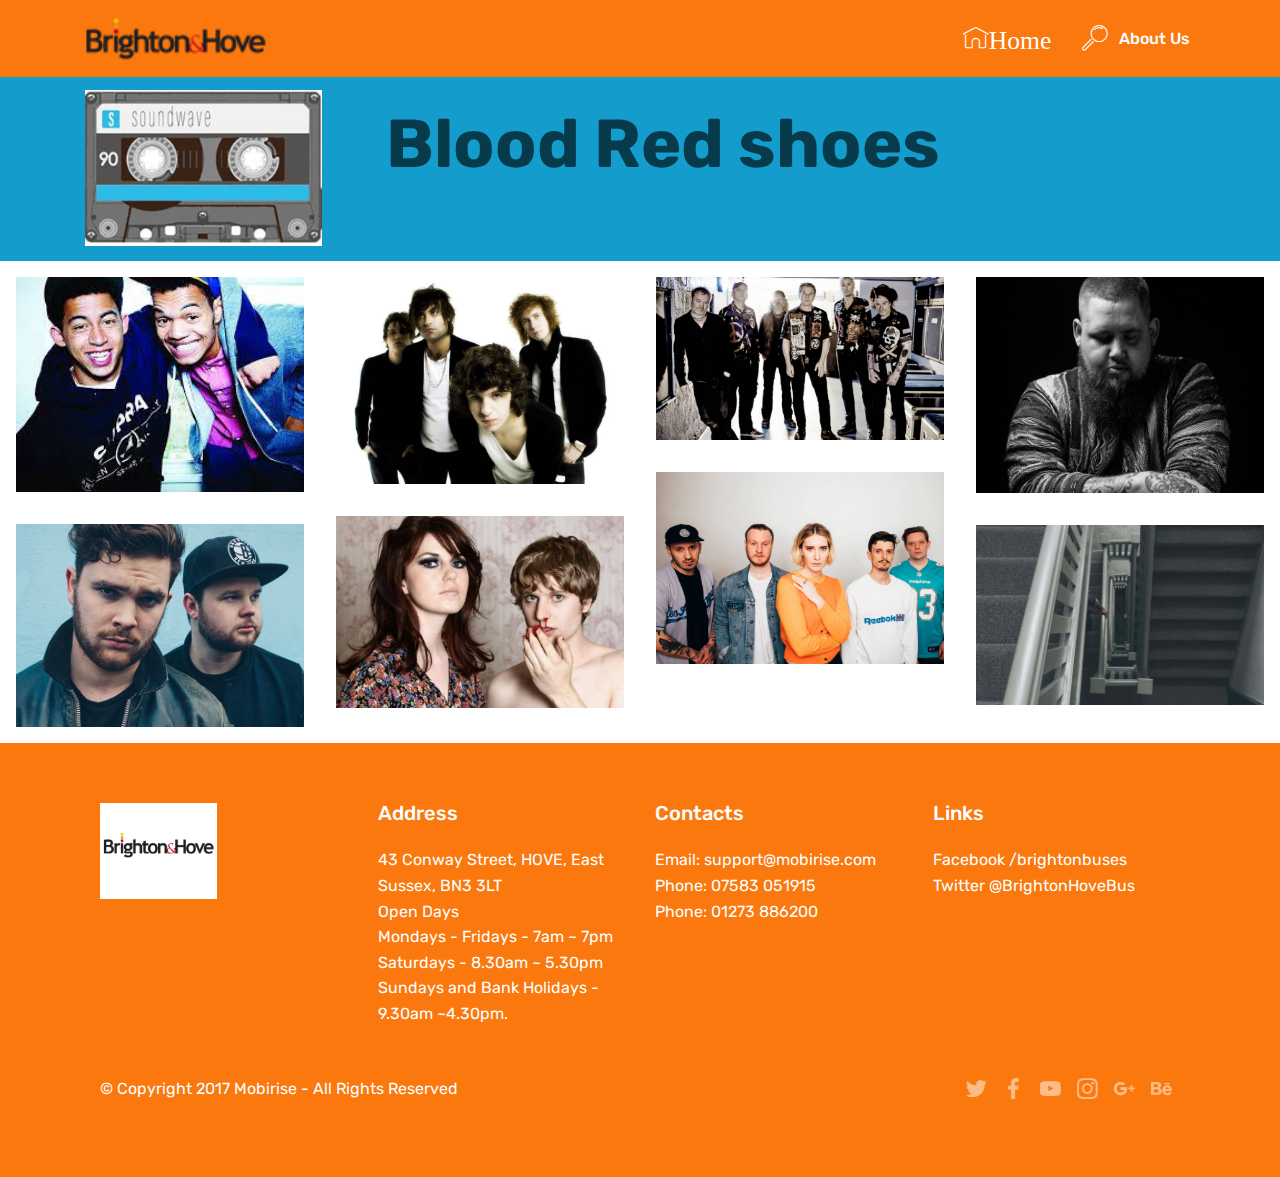
==== commit c3c63602: "create github pages" ====
--- a/index.html
+++ b/index.html
@@ -48,13 +48,22 @@
             </div>
         </div>
         <div class="collapse navbar-collapse" id="navbarSupportedContent">
+            <ul class="navbar-nav nav-dropdown nav-right" data-app-modern-menu="true"><li class="nav-item">
+                    <a class="nav-link link text-white display-4" href="https://mobirise.com">
+                        <span class="mbri-home mbr-iconfont mbr-iconfont-btn">Home</span></a>
+                </li>
+                <li class="nav-item">
+                    <a class="nav-link link text-white display-4" href="https://mobirise.com">
+                        <span class="mbri-search mbr-iconfont mbr-iconfont-btn"></span>
+                        About Us
+                    </a>
+                </li></ul>
             
-            
         </div>
     </nav>
 </section>
 
-<section class="engine"><a href="https://mobirise.me/x">css templates</a></section><section class="header3 cid-qVrI6PYd3X" id="header3-8">
+<section class="engine"><a href="https://mobirise.me/s">bootstrap themes</a></section><section class="header3 cid-qVrI6PYd3X" id="header3-8">
 
     
 
@@ -100,7 +109,7 @@
             <div class="col-12 col-md-3">
                 <div class="media-wrap">
                     <a href="https://mobirise.com/">
-                        <img src="assets/images/logo2.png" alt="Mobirise">
+                        <img src="assets/images/bhlogo-sq-604x495.png" alt="Mobirise" title="">
                     </a>
                 </div>
             </div>
@@ -108,10 +117,9 @@
                 <h5 class="pb-3">
                     Address
                 </h5>
-                <p class="mbr-text">
-                    1234 Street Name
-                    <br>City, AA 99999
-                </p>
+                <p class="mbr-text">43 Conway Street, HOVE, East Sussex, BN3 3LT<br>Open Days <br>Mondays - Fridays - 7am ~ 7pm
+<br>Saturdays - 8.30am ~ 5.30pm
+<br>Sundays and Bank Holidays - 9.30am ~4.30pm.&nbsp;</p>
             </div>
             <div class="col-12 col-md-3 mbr-fonts-style display-7">
                 <h5 class="pb-3">
@@ -119,19 +127,15 @@
                 </h5>
                 <p class="mbr-text">
                     Email: support@mobirise.com
-                    <br>Phone: +1 (0) 000 0000 001
-                    <br>Fax: +1 (0) 000 0000 002
+                    <br>Phone: 07583 051915                    <br>Phone: 01273 886200
                 </p>
             </div>
             <div class="col-12 col-md-3 mbr-fonts-style display-7">
                 <h5 class="pb-3">
                     Links
                 </h5>
-                <p class="mbr-text">
-                    <a class="text-primary" href="https://mobirise.com/">Website builder</a>
-                    <br><a class="text-primary" href="https://mobirise.com/mobirise-free-win.zip">Download for Windows</a>
-                    <br><a class="text-primary" href="https://mobirise.com/mobirise-free-mac.zip">Download for Mac</a>
-                </p>
+                <p class="mbr-text">Facebook /brightonbuses
+<br>Twitter @BrightonHoveBus</p>
             </div>
         </div>
         <div class="footer-lower">
--- a/assets/mobirise/css/mbr-additional.css
+++ b/assets/mobirise/css/mbr-additional.css
@@ -1850,7 +1850,7 @@
 .cid-qTkAaeaxX5 {
   padding-top: 60px;
   padding-bottom: 60px;
-  background-color: #2e2e2e;
+  background-color: #fa780d;
 }
 @media (max-width: 767px) {
   .cid-qTkAaeaxX5 .content {
